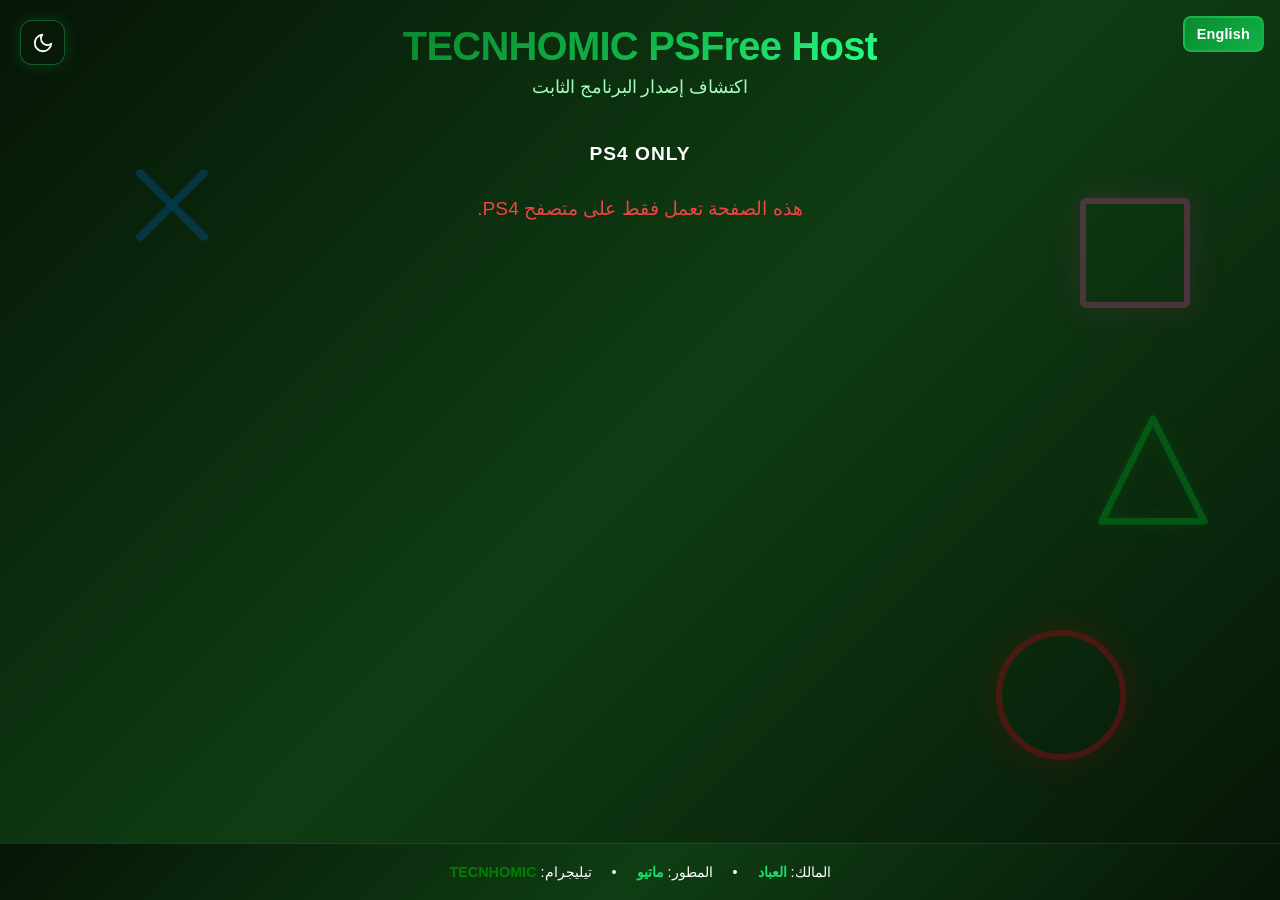
==== 4GAMER PSFree Host.html @ 3a23b2ad "Add files via upload" ====
<!DOCTYPE html>
<!-- saved from url=(0023)https://4psf.gt.tc/?i=1 -->
<html data-theme="green" data-lang="ar" dir="rtl"><head><meta http-equiv="Content-Type" content="text/html; charset=UTF-8">
    
    <meta name="viewport" content="width=device-width, initial-scale=1.0">
    <title>TECNHOMIC PSFree Host</title>
    <script>
        (function(){try{var t=localStorage.getItem('ui_theme')||'green';document.documentElement.setAttribute('data-theme',t);}catch(e){}})();
    </script>
    <link rel="stylesheet" href="./4GAMER PSFree Host_files/style.css">
    <script src="./4GAMER PSFree Host_files/lang.js.تنزيل"></script>
    <script defer="" src="./4GAMER PSFree Host_files/theme.js.تنزيل"></script>
</head>
<body>
    <button id="themeToggleBtn" class="theme-toggle-btn" onclick="toggleTheme()" aria-label="التبديل إلى OLED">
  <svg class="theme-icon theme-icon-moon" viewBox="0 0 24 24" aria-hidden="true">
    <path d="M21 12.79A9 9 0 1 1 11.21 3A7 7 0 0 0 21 12.79Z" fill="none" stroke="currentColor" stroke-width="2" stroke-linecap="round" stroke-linejoin="round"></path>
  </svg>
  <svg class="theme-icon theme-icon-sun" viewBox="0 0 24 24" aria-hidden="true">
    <circle cx="12" cy="12" r="4" fill="none" stroke="currentColor" stroke-width="2"></circle>
    <path d="M12 2v2M12 20v2M4.93 4.93l1.41 1.41M17.66 17.66l1.41 1.41M2 12h2M20 12h2M4.93 19.07l1.41-1.41M17.66 6.34l1.41-1.41" fill="none" stroke="currentColor" stroke-width="2" stroke-linecap="round"></path>
  </svg>
</button>

    <!-- D19 — زر تبديل اللغة في الصفحة الجذرية -->
    <div class="header-controls">
        <button id="langToggleBtn" class="lang-toggle-btn" onclick="toggleLanguage()" aria-label="Switch language">
            <span data-i18n="lang_toggle_en">English</span>
        </button>
    </div>

    <div class="bg-decoration">
        <div class="floating-shape shape-1"></div>
        <div class="floating-shape shape-2"></div>
        <div class="floating-shape shape-3"></div>
        <div class="floating-shape shape-4"></div>
    </div>

    <div class="container">
        <div class="header-section">
            <h1 class="main-title">TECNHOMIC PSFree Host</h1>
            <p class="subtitle" data-i18n="root_subtitle">اكتشاف إصدار البرنامج الثابت</p>
        </div>

        <div class="version-selection">
            <div id="detectionStatus" class="section-title" data-i18n="root_detecting">PS4 ONLY</div>

            <!-- Loading spinner — hidden after detection ends -->
            <div id="loadingSpinner" class="spinner-row" style="display: none;">
                <svg class="spin-ring" width="28" height="28" viewBox="0 0 28 28" aria-hidden="true">
                    <circle cx="14" cy="14" r="10" fill="none" stroke="rgba(16,185,129,0.18)" stroke-width="3"></circle>
                    <circle cx="14" cy="14" r="10" fill="none" stroke="#10b981" stroke-width="3" stroke-dasharray="47 16" stroke-linecap="round"></circle>
                </svg>
                <span class="spinner-label" data-i18n="root_spinner_label">يتم التحقق من البرنامج الثابت...</span>
            </div>

            <div id="detectionResult" style="text-align:center; margin:2rem 0;"><div style="font-size:1.2rem; color:#ef4444;">هذه الصفحة تعمل فقط على متصفح PS4.</div></div>

            <!-- Manual selection (hidden by default) -->
            <div id="manualSelection" style="display:none; margin-top:2rem;">
                <div class="section-title" style="margin-bottom:1rem;" data-i18n="root_manual_title">اختر إصدار البرنامج الثابت يدويًا</div>
                <div style="text-align:center;">
                    <select id="fwSelector" style="padding:0.75rem 1.5rem; font-size:1.1rem; border-radius:8px; background:rgba(99,102,241,0.2); border:2px solid rgba(99,102,241,0.5); color:#fff; cursor:pointer; min-width:200px;">
                        <option value="505">5.05</option>
                        <option value="672">6.72</option>
                        <option value="700">7.xx–8.xx</option>
                        <option value="900">9.xx</option>
                    </select>
                    <br>
                    <button id="confirmBtn" onclick="confirmManualSelection()" class="btn-ripple-fx" style="margin-top:1rem; padding:0.75rem 2rem; font-size:1.1rem; border-radius:8px; background:linear-gradient(135deg,rgba(16,185,129,0.3),rgba(34,197,94,0.3)); border:2px solid rgba(34,197,94,0.7); color:#fff; cursor:pointer; font-weight:600;" data-i18n="root_confirm_btn">تأكيد</button>
                </div>
            </div>

            <!-- Countdown display -->
            <div id="countdownDisplay" style="display:none; text-align:center; margin-top:2rem;">
                <div style="font-size:1rem; color:#b6b8ff; margin-bottom:0.75rem;" data-i18n="root_redirect_label">إعادة التوجيه خلال</div>

                <div class="countdown-ring-wrap">
                    <svg width="84" height="84" viewBox="0 0 84 84" style="transform:rotate(-90deg);" aria-hidden="true">
                        <circle cx="42" cy="42" r="34" fill="none" stroke="rgba(16,185,129,0.15)" stroke-width="5"></circle>
                        <circle id="countdownArc" cx="42" cy="42" r="34" fill="none" stroke="#10b981" stroke-width="5" stroke-linecap="round" stroke-dasharray="214" stroke-dashoffset="0"></circle>
                    </svg>
                    <span id="countdownNumber" class="countdown-number">3</span>
                </div>

                <div style="margin-top:1rem;">
                    <button id="redirectNowBtn" onclick="redirectNow()" class="btn-ripple-fx" style="padding:0.75rem 2rem; font-size:1.1rem; border-radius:8px; background:linear-gradient(135deg,rgba(99,102,241,0.3),rgba(139,92,246,0.3)); border:2px solid rgba(139,92,246,0.7); color:#fff; cursor:pointer; font-weight:600;" data-i18n="root_redirect_now">إعادة التوجيه الآن</button>
                </div>
            </div>
        </div>
    </div>

    <div class="credits">
        <div class="credits-line">
            <span class="credit-label" data-i18n="credit_owner">المالك</span>: 
            <a href="https://t.me/q_991" class="telegram-link">العباد</a>
            <span style="margin:0 1rem;">•</span>
            <span class="credit-label" data-i18n="credit_dev">المطور</span>: 
            <a href="https://pspkg.com/" class="telegram-link">ماتيو</a>
            <span style="margin:0 1rem;">•</span>
            <span class="credit-label" data-i18n="credit_telegram">تيليجرام</span>: 
            <a href="https://t.me/C9_9M" class="credit-link" style="color:#008000; font-weight:700; text-decoration:none;">TECNHOMIC</a>
        </div>
    </div>

    <script>
        var detectedRoute = null;
        var countdownTimer = null;
        var TOTAL_SECS = 3;
        var ARC_CIRCUMFERENCE = 214;

        function hideSpinner() {
            var el = document.getElementById('loadingSpinner');
            if (el) { el.style.display = 'none'; }
        }

        function detectFirmware() {
            var jbDone = '';
            try { jbDone = localStorage.getItem('jailbreak_done') || ''; } catch(e) {}
            if (jbDone === '1') {
                showReturningUserState();
                return;
            }

            var ua = navigator.userAgent;

            if (!ua.includes('PlayStation 4')) {
                hideSpinner();
                showNonPS4State();
                return;
            }

            var fwRegex = /PlayStation 4[\s\/](\d+\.\d+)/i;
            var match = fwRegex.exec(ua);

            if (!match) {
                hideSpinner();
                showDetectionFailedState();
                return;
            }

            var fwString = match[1];
            try { localStorage.setItem('fw_detected', fwString); } catch(e) {}

            var route = determineRoute(fwString);

            if (!route) {
                hideSpinner();
                showUnsupportedState(fwString);
                return;
            }

            detectedRoute = route;
            try { localStorage.setItem('fw_route', route); } catch(e) {}
            hideSpinner();
            showSupportedState(fwString);
            startCountdown();
        }

        function determineRoute(fwString) {
            if (fwString === '5.05') { return '505'; }
            if (fwString === '6.72') { return '672'; }

            var parts = fwString.split('.');
            var major = parseInt(parts[0], 10);

            if (major === 7 || major === 8) { return '700'; }
            if (major === 9) { return '900'; }

            return null;
        }

        function showReturningUserState() {
            hideSpinner();
            document.getElementById('detectionStatus').textContent = t('root_welcome_back');
            document.getElementById('detectionResult').innerHTML =
                '<div style="font-size:1.6rem; color:#10b981; font-weight:700; margin-bottom:0.5rem;">' + t('root_system_ready') + '</div>' +
                '<div style="font-size:1rem; color:#a4ffba;">' + t('root_welcome_back_msg') + '</div>';

            var savedRoute = '';
            try { savedRoute = localStorage.getItem('fw_route') || ''; } catch(e) {}
            if (savedRoute) {
                detectedRoute = savedRoute;
                startCountdown();
            }
        }

        function showNonPS4State() {
            document.getElementById('detectionStatus').textContent = t('root_ps4_only');
            document.getElementById('detectionResult').innerHTML =
                '<div style="font-size:1.2rem; color:#ef4444;">' + t('root_ps4_only_msg') + '</div>';
        }

        function showDetectionFailedState() {
            document.getElementById('detectionStatus').textContent = t('root_detect_fail');
            document.getElementById('detectionResult').innerHTML =
                '<div style="font-size:1.2rem; color:#f59e0b;">' + t('root_detect_fail_msg') + '</div>';
            document.getElementById('manualSelection').style.display = 'block';
        }

        function showUnsupportedState(fwString) {
            document.getElementById('detectionStatus').textContent = t('root_unsupported');
            document.getElementById('detectionResult').innerHTML =
                '<div style="font-size:1.2rem; color:#ef4444;">' + t('root_unsupported_msg') + '</div>' +
                '<div style="font-size:1rem; color:#b6b8ff; margin-top:0.5rem;">' + t('root_fw_detected_label') + ' ' + fwString + '</div>';
        }

        function showSupportedState(fwString) {
            document.getElementById('detectionStatus').textContent = t('root_detected_ok');
            document.getElementById('detectionResult').innerHTML =
                '<div style="font-size:1rem; color:#a4ffba; margin-bottom:0.75rem;">' + t('root_detected_ok') + '</div>' +
                '<span class="fw-badge">FW ' + fwString + '</span>';
        }

        function confirmManualSelection() {
            var selector = document.getElementById('fwSelector');
            var route = selector.value;
            var label = selector.options[selector.selectedIndex].text;

            try { localStorage.setItem('fw_route', route); } catch(e) {}
            detectedRoute = route;

            document.getElementById('manualSelection').style.display = 'none';
            document.getElementById('detectionStatus').textContent = t('root_selected_ok');
            document.getElementById('detectionResult').innerHTML =
                '<div style="font-size:1rem; color:#a4ffba; margin-bottom:0.75rem;">' + t('root_fw_selected_msg') + '</div>' +
                '<span class="fw-badge">' + label + '</span>';

            startCountdown();
        }

        function startCountdown() {
            var display = document.getElementById('countdownDisplay');
            var numEl = document.getElementById('countdownNumber');
            var arcEl = document.getElementById('countdownArc');

            display.style.display = 'block';

            var count = TOTAL_SECS;
            numEl.textContent = String(count);
            arcEl.setAttribute('stroke-dashoffset', '0');

            countdownTimer = setInterval(function() {
                count--;
                if (count > 0) {
                    numEl.textContent = String(count);
                    var offset = Math.round(ARC_CIRCUMFERENCE * (1 - count / TOTAL_SECS));
                    arcEl.setAttribute('stroke-dashoffset', String(offset));
                } else {
                    numEl.textContent = '0';
                    arcEl.setAttribute('stroke-dashoffset', String(ARC_CIRCUMFERENCE));
                    clearInterval(countdownTimer);
                    redirectToCache();
                }
            }, 1000);
        }

        function redirectNow() {
            if (countdownTimer) { clearInterval(countdownTimer); }
            redirectToCache();
        }

        function redirectToCache() {
            if (!detectedRoute) { return; }

            var cachePages = {
                '505': '505/cache.html',
                '672': '672/cache.html',
                '700': '700/cache.html',
                '900': '900/cache.html'
            };

            window.location.href = cachePages[detectedRoute];
        }

        window.addEventListener('load', function() {
            detectFirmware();
        });
    </script>


</body></html>
---- 4GAMER PSFree Host_files/style.css ----
/* =========================================
   1. Fonts & Global Reset
   ========================================= */
@font-face {
    font-family: 'Noto Sans Arabic';
    src: url('fonts/NotoSansArabic.ttf');
    font-weight: 400;
    font-style: normal;
}

/* =========================================
   1b. Theme-specific Font Faces
   ========================================= */

/* JetBrains Mono — Terminal / EN */
@font-face {
    font-family: 'JetBrains Mono';
    src: url('fonts/JetBrainsMono-2.304/fonts/ttf/JetBrainsMono-Regular.ttf') format('truetype');
    font-weight: 400;
    font-style: normal;
    font-display: swap;
}
@font-face {
    font-family: 'JetBrains Mono';
    src: url('fonts/JetBrainsMono-2.304/fonts/ttf/JetBrainsMono-Light.ttf') format('truetype');
    font-weight: 300;
    font-style: normal;
    font-display: swap;
}
@font-face {
    font-family: 'JetBrains Mono';
    src: url('fonts/JetBrainsMono-2.304/fonts/ttf/JetBrainsMono-Medium.ttf') format('truetype');
    font-weight: 500;
    font-style: normal;
    font-display: swap;
}
@font-face {
    font-family: 'JetBrains Mono';
    src: url('fonts/JetBrainsMono-2.304/fonts/ttf/JetBrainsMono-Bold.ttf') format('truetype');
    font-weight: 700;
    font-style: normal;
    font-display: swap;
}

/* IBM Plex Sans Arabic — Terminal / AR */
@font-face {
    font-family: 'IBM Plex Arabic';
    src: url('fonts/IBMPlexSansArabic-Regular.ttf') format('truetype');
    font-weight: 400;
    font-style: normal;
    font-display: swap;
}
@font-face {
    font-family: 'IBM Plex Arabic';
    src: url('fonts/IBMPlexSansArabic-Light.ttf') format('truetype');
    font-weight: 300;
    font-style: normal;
    font-display: swap;
}
@font-face {
    font-family: 'IBM Plex Arabic';
    src: url('fonts/IBMPlexSansArabic-Medium.ttf') format('truetype');
    font-weight: 500;
    font-style: normal;
    font-display: swap;
}
@font-face {
    font-family: 'IBM Plex Arabic';
    src: url('fonts/IBMPlexSansArabic-Bold.ttf') format('truetype');
    font-weight: 700;
    font-style: normal;
    font-display: swap;
}
@font-face {
    font-family: 'IBM Plex Arabic';
    src: url('fonts/IBMPlexSansArabic-SemiBold.ttf') format('truetype');
    font-weight: 600;
    font-style: normal;
    font-display: swap;
}

/* Inter Light — OLED / EN */
@font-face {
    font-family: 'Inter Light';
    src: url('fonts/inter-light/inter-light.ttf') format('truetype');
    font-weight: 300;
    font-style: normal;
    font-display: swap;
}

/* IBM Plex Arabic Light — OLED / AR (موازي لـ Inter Light بتصميم نظيف لشاشات OLED) */
@font-face {
    font-family: 'IBM Plex Arabic Light';
    src: url('fonts/IBMPlexSansArabic-Light.ttf') format('truetype');
    font-weight: 300;
    font-style: normal;
    font-display: swap;
}
@font-face {
    font-family: 'IBM Plex Arabic Light';
    src: url('fonts/IBMPlexSansArabic-ExtraLight.ttf') format('truetype');
    font-weight: 200;
    font-style: normal;
    font-display: swap;
}
@font-face {
    font-family: 'IBM Plex Arabic Light';
    src: url('fonts/IBMPlexSansArabic-Regular.ttf') format('truetype');
    font-weight: 400;
    font-style: normal;
    font-display: swap;
}

* {
    margin: 0;
    padding: 0;
    box-sizing: border-box;
}

body {
    background: linear-gradient(135deg, #061507 0%, #0b2a0d 25%, #0f3d13 50%, #0b2a0d 75%, #061507 100%);
    background-attachment: fixed;
    font-family: 'Noto Sans Arabic', 'Inter', -apple-system, BlinkMacSystemFont, 'Segoe UI', Roboto, sans-serif;
    color: #ffffff;
    min-height: 100vh;
    position: relative;
    overflow-x: hidden;
    /* direction: rtl;  <-- يفضل وضعه في تاج body في ملف HTML حسب الحاجة */
}

/* Cache Page specific override */
body.cache-page {
    height: 100vh;
    overflow: hidden;
}

/* =========================================
   2. Background Animations (Shapes)
   ========================================= */
.bg-decoration {
    position: fixed;
    width: 100%;
    height: 100%;
    overflow: hidden;
    z-index: 1;
    pointer-events: none;
    /* عزل رموز PS عن تأثير RTL/LTR — الأشكال دائماً LTR */
    direction: ltr;
}

.floating-shape {
    position: absolute;
    opacity: 0.45;
    animation: float 25s infinite linear;
}

.shape-1 {
    background: none;
    clip-path: none;
    border-radius: 0;
    box-shadow: none;
    position: relative;
    width: 140px;
    height: 140px;
    top: 15%;
    left: 8%;
    animation-delay: 0s;
}
.shape-1::before, .shape-1::after {
    content: '';
    position: absolute;
    top: 50%; left: 50%;
    width: 70%; height: 8px;
    background: rgba(0, 88, 166, 0.80);
    border-radius: 6px;
    transform-origin: center;
}
.shape-1::before { transform: translate(-50%, -50%) rotate(45deg); }
.shape-1::after  { transform: translate(-50%, -50%) rotate(-45deg); }

.shape-2 {
    background: transparent;
    border: 6px solid rgba(200, 0, 24, 0.75);
    border-radius: 50%;
    width: 130px;
    height: 130px;
    box-shadow: 0 0 30px 8px rgba(200, 0, 24, 0.25);
    top: 70%;
    right: 12%;
    animation-delay: -8s;
}

.shape-3 {
    background-color: transparent;
    background-image: url("data:image/svg+xml,%3Csvg xmlns='http://www.w3.org/2000/svg' viewBox='0 0 100 100'%3E%3Cpolygon points='50,5 95,95 5,95' fill='none' stroke='%2300a020' stroke-opacity='0.82' stroke-width='6' stroke-linejoin='round'/%3E%3C/svg%3E");
    background-repeat: no-repeat;
    background-position: center;
    background-size: 88% 88%;
    clip-path: none;
    border: none;
    box-shadow: none;
    -webkit-filter: drop-shadow(0 0 8px rgba(0, 160, 32, 0.45));
    filter: drop-shadow(0 0 8px rgba(0, 160, 32, 0.45));
    border-radius: 0;
    width: 130px;
    height: 130px;
    top: 45%;
    left: 85%;
    animation-delay: -15s;
}

.shape-3::before { content: none; }
.shape-3::after  { content: none; }

.shape-4 {
    background: transparent;
    border: 6px solid rgba(200, 60, 150, 0.75);
    border-radius: 6px;
    width: 110px;
    height: 110px;
    box-shadow: 0 0 30px 8px rgba(200, 60, 150, 0.22);
    top: 22%;
    right: 7%;
    animation-delay: -22s;
}

@keyframes float {
    0% { transform: translateY(0px) rotate(0deg); opacity: 0.40; }
    50% { transform: translateY(-30px) rotate(180deg); opacity: 0.55; }
    100% { transform: translateY(0px) rotate(360deg); opacity: 0.40; }
}

/* =========================================
   3. Layout & Headers
   ========================================= */
.container {
    position: relative;
    z-index: 2;
    min-height: 100vh;
    display: flex;
    flex-direction: column;
    align-items: center; /* Changed from justify-content center to support scrolling pages */
    padding: 1.5rem;
    padding-bottom: 120px; /* Space for footer */
}

/* Center vertically for cache and index */
.container.centered {
    justify-content: center;
}

.header-section {
    text-align: center;
    margin-bottom: 1.5rem;
}

.main-title {
    font-size: 2.5rem;
    font-weight: 700;
    background: linear-gradient(135deg, #0b8a2e 0%, #11b347 50%, #2aff88 100%);
    -webkit-background-clip: text;
    -webkit-text-fill-color: transparent;
    background-clip: text;
    margin-bottom: 0.5rem;
    letter-spacing: -0.02em;
}

.subtitle {
    font-size: 1.1rem;
    color: #a4ffba;
    font-weight: 500;
    margin-bottom: 0.5rem;
}

.section-title {
    font-size: 1.2rem;
    font-weight: 600;
    color: #ffffff;
    text-align: center;
    margin: 0.8rem 0;
    text-transform: uppercase;
    letter-spacing: 1px;
}

/* Section Header — Mods page dividers */
.section-header {
    margin: 1.2rem 0 0.4rem 0;
    padding-bottom: 0.3rem;
    border-bottom: 1px solid rgba(255, 255, 255, 0.08);
}

.section-header h3 {
    font-size: 1.1rem;
    font-weight: 600;
    color: var(--accent, #00ff88);
    margin: 0;
    letter-spacing: 0.5px;
}

[data-theme="dark"] .section-header h3 {
    color: #7c83e0;
}

/* Notice Box (Mods) */
.notice {
    font-size: 0.9rem;
    color: #ffdd88;
    margin-top: 0.5rem;
    padding: 0.5rem 1rem;
    background: rgba(255, 200, 50, 0.1);
    border-radius: 8px;
    border: 1px solid rgba(255, 200, 50, 0.3);
}

/* =========================================
   4. Buttons (Grid & Types)
   ========================================= */
.buttons-grid {
    display: grid;
    grid-template-columns: repeat(auto-fit, minmax(200px, 1fr));
    gap: 0.8rem;
    margin: 1rem 0;
    width: 100%;
}

/* Base Button Style */
button {
    font-family: 'Noto Sans Arabic', 'Inter', sans-serif;
}

/* Navigation, Apps, Payload Buttons Shared Styles */
.nav-btn, .app-btn, .payload-btn, .option-btn {
    font-size: 0.9rem;
    font-weight: 600;
    border: 2px solid rgba(34, 197, 94, 0.5);
    border-radius: 12px;
    padding: 0.9rem 1rem;
    cursor: pointer;
    background: rgba(10, 25, 10, 0.45);
    color: #e2e8f0;
    backdrop-filter: blur(10px);
    transition: background 0.15s cubic-bezier(0,0,0.2,1),
                border-color 0.15s cubic-bezier(0,0,0.2,1),
                transform 0.12s cubic-bezier(0,0,0.2,1),
                box-shadow 0.15s cubic-bezier(0,0,0.2,1);
    box-shadow: 0 4px 15px rgba(34, 197, 94, 0.2);
    text-align: center;
    display: flex;
    flex-direction: column;
    align-items: center;
    gap: 0.8rem;
}

.app-photo {
    width: 50%;
    max-width: 150px;
    height: auto;
    border-radius: 8px;
    object-fit: cover;
}

.app-name {
    font-weight: 600;
    font-size: 1rem;
}

.nav-btn:hover, .app-btn:hover, .payload-btn:hover, .option-btn:hover {
    background: linear-gradient(135deg, #0b8a2e, #11b347);
    border-color: #8dffb0;
    box-shadow: 0 8px 25px rgba(34, 197, 94, 0.4);
    color: #ffffff;
    transform: translateY(-2px);
}

.nav-btn:active, .app-btn:active, .payload-btn:active {
    background: linear-gradient(135deg, #0f7a39, #0faa44);
    transform: translateY(0px);
}

/* Specific Adjustments */
.nav-buttons {
    display: grid;
    grid-template-columns: repeat(2, 1fr);
    gap: 1rem;
    margin: 1rem 0;
}

.controls-section, .version-selection {
    max-width: 800px;
    width: 100%;
}

/* Option Buttons */
.options-grid {
    display: flex;
    flex-wrap: wrap;
    gap: 0.6rem;
    justify-content: center;
}

.option-btn.selected {
    background: linear-gradient(135deg, #0b8a2e, #11b347);
    border-color: #8dffb0;
    color: #ffffff;
    box-shadow: 0 4px 15px rgba(34, 197, 94, 0.4);
}

/* Run Button (Large) */
.run-container { text-align: center; margin-top: 1.5rem; }
.run-btn {
    font-size: 1.1rem;
    font-weight: 700;
    border: 2px solid rgba(34, 197, 94, 0.6);
    border-radius: 30px;
    padding: 1rem 3rem;
    cursor: pointer;
    background: linear-gradient(135deg, #0b8a2e, #11b347);
    color: #ffffff;
    backdrop-filter: blur(10px);
    transition: all 0.2s ease-out;
    box-shadow: 0 6px 25px rgba(34, 197, 94, 0.4);
}
.run-btn:hover {
    background: linear-gradient(135deg, #0fa349, #17d65f);
    transform: translateY(-2px);
}
.run-btn:disabled {
    background: rgba(50, 50, 50, 0.5);
    border-color: rgba(100, 100, 100, 0.3);
    color: #888;
    cursor: not-allowed;
    box-shadow: none;
    transform: none;
}

/* Back Button (Fixed) */
.back-btn {
    position: fixed;
    bottom: 70px;
    left: 50%;
    right: auto;
    transform: translateX(-50%);
    font-size: 0.9rem;
    font-weight: 600;
    border: 2px solid rgba(255, 100, 100, 0.5);
    border-radius: 25px;
    padding: 0.7rem 2rem;
    cursor: pointer;
    background: rgba(40, 10, 10, 0.6);
    color: #ffaaaa;
    backdrop-filter: blur(10px);
    transition: all 0.2s ease-out;
    z-index: 100;
}
.back-btn:hover {
    background: linear-gradient(135deg, #8a2e2e, #b34747);
    border-color: #ff8d8d;
    color: #ffffff;
}
/* back-btn RTL fix — يمنع إزاحة الزر عند تفعيل dir=rtl */
html[dir="rtl"] .back-btn {
    left: 50%;
    right: auto;
    transform: translateX(-50%);
}


/* =========================================
   5. Components (Tabs, Info Panel, Selection)
   ========================================= */
/* Tabs */
.tabs-container {
    display: flex;
    flex-wrap: wrap;
    justify-content: center;
    gap: 0.5rem;
    margin-bottom: 1.5rem;
    max-width: 900px;
}
.tab-btn {
    font-size: 0.9rem;
    font-weight: 600;
    border: 2px solid rgba(34, 197, 94, 0.4);
    border-radius: 30px;
    padding: 0.6rem 1.2rem;
    cursor: pointer;
    background: rgba(10, 25, 10, 0.5);
    color: #a4ffba;
    backdrop-filter: blur(10px);
    transition: background 0.15s cubic-bezier(0,0,0.2,1),
                border-color 0.15s cubic-bezier(0,0,0.2,1),
                transform 0.12s cubic-bezier(0,0,0.2,1),
                box-shadow 0.15s cubic-bezier(0,0,0.2,1);
    min-width: 100px;
}
.tab-btn:hover { border-color: #34e67e; color: #ffffff; }
.tab-btn.active {
    background: linear-gradient(135deg, #0b8a2e, #11b347);
    border-color: #8dffb0;
    color: #ffffff;
    box-shadow: 0 4px 15px rgba(34, 197, 94, 0.4);
}
.tab-content { display: none; width: 100%; max-width: 900px; }
.tab-content.active { display: block; }

/* Info Panel */
.info-panel {
    background: rgba(10, 25, 10, 0.6);
    border: 1px solid rgba(34, 197, 94, 0.3);
    border-radius: 12px;
    padding: 1rem 1.5rem;
    margin-top: 1.5rem;
    min-height: 60px;
    text-align: center;
    max-width: 900px;
    width: 100%;
}
.info-panel p { color: #ccffdd; font-size: 0.95rem; line-height: 1.5; }
.info-panel .info-title { color: #22ff99; font-weight: 600; margin-bottom: 0.3rem; }

/* Selection Container */
.selection-container { width: 100%; max-width: 700px; }

/* =========================================
   6. Index & Version Select Specifics
   ========================================= */
/* Status (Index) */
.status-container {
    background: rgba(10, 25, 10, 0.45);
    backdrop-filter: blur(20px);
    border: 1px solid rgba(16, 185, 129, 0.3);
    border-radius: 12px;
    padding: 1.5rem;
    margin-bottom: 1.5rem;
    width: 100%;
    max-width: 600px;
    text-align: center;
}

.notification {
    background: rgba(10, 25, 10, 0.6);
    border: 1px solid rgba(16, 185, 129, 0.2);
    border-radius: 8px;
    padding: 1rem;
    margin-bottom: 1rem;
    min-height: 50px;
    display: flex;
    align-items: center;
    justify-content: center;
}

#log {
    font-family: 'Inter', monospace;
    font-size: 0.9rem;
    color: #34d399;
}

.jailbreak-status {
    font-size: 1.1rem;
    font-weight: 600;
    color: #ffffff;
    margin-bottom: 0.5rem;
}

.fw-display {
    display: inline-block;
    background: rgba(16, 185, 129, 0.1);
    color: #34d399;
    padding: 0.3rem 0.8rem;
    border-radius: 20px;
    font-size: 0.85rem;
    font-weight: 600;
    margin-top: 0.5rem;
}

.version-info {
    font-size: 0.85rem;
    color: #94a3b8;
    margin-top: 0.25rem;
}

/* Version Selector Specifics */
.version-grid {
    display: grid;
    grid-template-columns: repeat(auto-fit, minmax(250px, 1fr));
    gap: 1.5rem;
    margin-top: 1.5rem;
}

.version-card {
    background: rgba(10, 25, 10, 0.45);
    border: 2px solid rgba(16, 185, 129, 0.3);
    border-radius: 16px;
    padding: 1.5rem;
    cursor: pointer;
    transition: all 0.2s ease-out;
    position: relative;
    display: flex;
    flex-direction: column;
    gap: 0.5rem;
}

.version-card:hover, .version-card:focus {
    border-color: #10b981;
    background: rgba(16, 185, 129, 0.1);
    transform: translateY(-5px);
    outline: none;
}

.version-card.latest {
    border-color: #10b981;
    background: rgba(16, 185, 129, 0.05);
}

.version-badge {
    position: absolute;
    top: 1rem;
    right: 1rem;
    font-size: 0.7rem;
    font-weight: 700;
    padding: 0.2rem 0.6rem;
    border-radius: 10px;
    background: rgba(148, 163, 184, 0.2);
    color: #94a3b8;
}

.version-badge.latest {
    background: #10b981;
    color: #ffffff;
}

.version-title {
    font-size: 0.9rem;
    color: #94a3b8;
    font-weight: 600;
}

.version-number {
    font-size: 1.5rem;
    font-weight: 700;
    color: #ffffff;
}

.version-description {
    font-size: 0.85rem;
    color: #94a3b8;
    line-height: 1.5;
}

/* =========================================
   7. Theme Toggle & Dark Theme Support
   ========================================= */
.theme-toggle-btn {
    position: fixed;
    top: 20px;
    left: 20px;
    z-index: 1000;
    width: 45px;
    height: 45px;
    border-radius: 12px;
    border: 1px solid rgba(34, 197, 94, 0.4);
    background: rgba(10, 25, 10, 0.6);
    color: #ffffff;
    font-size: 1.2rem;
    cursor: pointer;
    display: flex;
    align-items: center;
    justify-content: center;
    backdrop-filter: blur(10px);
    transition: all 0.2s ease-out;
    box-shadow: 0 0 15px rgba(34, 197, 94, 0.2);
}

.theme-toggle-btn:hover {
    transform: scale(1.05);
    border-color: #34e67e;
    box-shadow: 0 0 20px rgba(34, 197, 94, 0.4);
}

/* Dark Theme Overrides */
html[data-theme="dark"] body {
    background: linear-gradient(135deg, #050505 0%, #0a0a12 25%, #0f0f1a 50%, #0a0a12 75%, #050505 100%);
}

html[data-theme="dark"] .main-title {
    background: linear-gradient(135deg, #4f46e5 0%, #6366f1 50%, #818cf8 100%);
    -webkit-background-clip: text;
    -webkit-text-fill-color: transparent;
    background-clip: text;
}

html[data-theme="dark"] .subtitle {
    color: #a5b4fc;
}

html[data-theme="dark"] .floating-shape {
    opacity: 0.30;
}

html[data-theme="dark"] .shape-1,
html[data-theme="dark"] .shape-2,
html[data-theme="dark"] .shape-4 {
    background: transparent;
}

html[data-theme="dark"] .shape-1::before,
html[data-theme="dark"] .shape-1::after {
    background: rgba(0, 88, 166, 0.75);
}

html[data-theme="dark"] .shape-2 {
    border-color: rgba(200, 0, 24, 0.70);
    box-shadow: 0 0 30px 8px rgba(200, 0, 24, 0.20);
}

html[data-theme="dark"] .shape-3 {
    background-color: transparent;
    box-shadow: none;
    -webkit-filter: drop-shadow(0 0 8px rgba(0, 160, 32, 0.35));
    filter: drop-shadow(0 0 8px rgba(0, 160, 32, 0.35));
}

html[data-theme="dark"] .shape-4 {
    border-color: rgba(200, 60, 150, 0.70);
    box-shadow: 0 0 30px 8px rgba(200, 60, 150, 0.18);
}

html[data-theme="dark"] .nav-btn, 
html[data-theme="dark"] .app-btn, 
html[data-theme="dark"] .payload-btn, 
html[data-theme="dark"] .option-btn {
    background: rgba(15, 15, 25, 0.6);
    border-color: rgba(99, 102, 241, 0.4);
    box-shadow: 0 4px 15px rgba(0, 0, 0, 0.3);
}

html[data-theme="dark"] .nav-btn:hover, 
html[data-theme="dark"] .app-btn:hover, 
html[data-theme="dark"] .payload-btn:hover, 
html[data-theme="dark"] .option-btn:hover {
    background: linear-gradient(135deg, #4338ca, #4f46e5);
    border-color: #818cf8;
}

html[data-theme="dark"] .info-panel {
    background: rgba(15, 15, 25, 0.7);
    border-color: rgba(99, 102, 241, 0.3);
}

html[data-theme="dark"] .status-container {
    background: rgba(15, 15, 25, 0.5);
    border-color: rgba(99, 102, 241, 0.3);
}

html[data-theme="dark"] .notification {
    background: rgba(20, 20, 35, 0.6);
    border-color: rgba(99, 102, 241, 0.2);
}

html[data-theme="dark"] .fw-display {
    background: rgba(99, 102, 241, 0.15);
    color: #c7d2fe;
}

html[data-theme="dark"] .settings-btn {
    background: rgba(15, 15, 25, 0.6);
    border-color: rgba(99, 102, 241, 0.4);
}

html[data-theme="dark"] .modal-content {
    background: #0f172a;
    border-color: #1e293b;
}

html[data-theme="dark"] .credits {
    background: rgba(10, 10, 15, 0.8);
    border-top-color: rgba(99, 102, 241, 0.2);
}

html[data-theme="dark"] .theme-toggle-btn {
    background: rgba(15, 15, 25, 0.6);
    border-color: rgba(99, 102, 241, 0.4);
    box-shadow: 0 0 15px rgba(99, 102, 241, 0.2);
}

.theme-toggle-btn .theme-icon { width: 22px; height: 22px; display: none; }
html[data-theme="green"] #themeToggleBtn .theme-icon-moon { display: block; }
html[data-theme="dark"]  #themeToggleBtn .theme-icon-sun  { display: block; }

/* =========================================
   8. Settings & Modals
   ========================================= */
.settings-btn {
    position: static;
    top: auto;
    right: auto;
    padding: 0.4rem 0.75rem;
    border-radius: 8px;
    background: linear-gradient(135deg, #0b8a2e, #11b347);
    border: 2px solid rgba(34, 197, 94, 0.6);
    color: #ffffff;
    font-size: 1.2rem;
    font-weight: bold;
    cursor: pointer;
    display: -webkit-flex;
    display: flex;
    -webkit-align-items: center;
    align-items: center;
    -webkit-justify-content: center;
    justify-content: center;
    transition: all 0.2s ease-out;
    z-index: auto;
}

.modal-overlay {
    display: none;
    position: fixed;
    top: 0;
    left: 0;
    width: 100%;
    height: 100%;
    background: rgba(0, 0, 0, 0.7);
    z-index: 1000;
    align-items: center;
    justify-content: center;
}
.modal-overlay.active { display: flex; }
.modal-content {
    background: linear-gradient(135deg, rgba(11, 138, 46, 0.2), rgba(17, 179, 71, 0.2));
    border: 2px solid rgba(34, 197, 94, 0.6);
    border-radius: 16px;
    padding: 2rem;
    max-width: 400px;
    text-align: center;
    backdrop-filter: blur(20px);
}
/* RTL specific for settings modal */
.modal-content[style*="direction: rtl"] { text-align: right; }

.modal-title { font-size: 1.3rem; font-weight: 700; color: #22ff99; margin-bottom: 1.5rem; }
.modal-option { margin-bottom: 1.5rem; text-align: right; }
.modal-option label { display: flex; align-items: center; gap: 0.8rem; cursor: pointer; font-size: 0.95rem; color: #ccffdd; }
.modal-option input[type="checkbox"] { width: 20px; height: 20px; cursor: pointer; }
.modal-option select {
    width: 100%;
    padding: 0.6rem;
    background: rgba(10, 25, 10, 0.6);
    border: 1px solid rgba(34, 197, 94, 0.4);
    border-radius: 8px;
    color: #ccffdd;
    font-family: 'Inter', sans-serif;
    margin-top: 0.5rem;
}
.modal-buttons { display: flex; gap: 0.8rem; justify-content: center; margin-top: 1.5rem; }
.modal-btn {
    font-size: 0.85rem;
    font-weight: 600;
    border: 2px solid rgba(34, 197, 94, 0.6);
    border-radius: 8px;
    padding: 0.6rem 1.2rem;
    cursor: pointer;
    background: rgba(10, 25, 10, 0.6);
    color: #e2e8f0;
    backdrop-filter: blur(10px);
    transition: all 0.2s ease-out;
}
.modal-btn:hover { background: linear-gradient(135deg, #0b8a2e, #11b347); border-color: #8dffb0; color: #ffffff; }
.modal-btn.cancel { border-color: rgba(255, 100, 100, 0.5); color: #ffaaaa; background: rgba(40, 10, 10, 0.6); }
.modal-btn.cancel:hover { background: linear-gradient(135deg, #8a2e2e, #b34747); border-color: #ff8d8d; color: #ffffff; }

/* =========================================
   9. Footer Credits
   ========================================= */
.credits {
    position: fixed;
    bottom: 0;
    left: 0;
    right: 0;
    background: linear-gradient(135deg, #061507 0%, #0b2a0d 25%, #0f3d13 50%, #0b2a0d 75%, #061507 100%);
    backdrop-filter: blur(10px);
    border-top: 1px solid rgba(34, 197, 94, 0.2);
    padding: 1rem;
    text-align: center;
    font-size: 0.9rem;
    z-index: 10;
}
.credits-line { margin: 0.25rem 0; }
.credit-label { color: #ffffff; font-weight: 500; }
.credit-link, .telegram-link { color: #16e06b; text-decoration: none; font-weight: 600; transition: color 0.2s ease-out; }
.credit-link:hover, .telegram-link:hover { color: #7affb4; }

/* =========================================
   10. Media Queries
   ========================================= */
@media (max-width: 768px) {
    .main-title { font-size: 1.8rem; }
    .container { padding: 1rem; padding-bottom: 130px; }
    .status-container { padding: 1rem; }
    .buttons-grid { grid-template-columns: 1fr; gap: 0.6rem; }
    .nav-buttons { grid-template-columns: 1fr; }
    .tab-btn { font-size: 0.8rem; padding: 0.5rem 0.8rem; min-width: auto; }
    .option-btn { font-size: 0.8rem; padding: 0.5rem 0.9rem; }
    .version-grid { grid-template-columns: 1fr; gap: 1.5rem; }
    .credits { font-size: 0.8rem; }
}

/* =========================================
   8.5 Mods Overrides
   ========================================= */
.payload-btn {
    font-size: 0.8rem;
    padding: 0.5rem 0.8rem;
    gap: 0.4rem;
    border-radius: 10px;
}
.payload-btn .version-badge {
    font-size: 0.6rem;
    margin-top: 0.2rem;
    padding: 0.15rem 0.4rem;
}

/* =========================================
   8.6 Mods Card System (Redesign)
   ========================================= */

/* Section divider — replaces plain section-header on mods page */
.mod-section-divider {
    display: flex;
    align-items: center;
    gap: 0.6rem;
    margin: 1.4rem 0 0.8rem 0;
    padding: 0.55rem 0.9rem;
    background: rgba(34, 197, 94, 0.07);
    border-radius: 8px;
    border-right: 3px solid rgba(34, 197, 94, 0.7);
    width: 100%;
    max-width: 900px;
}

.mod-section-divider-icon {
    flex-shrink: 0;
    color: rgba(34, 197, 94, 0.85);
    display: flex;
    align-items: center;
}

.mod-section-divider-label {
    font-size: 1rem;
    font-weight: 700;
    color: #a4ffba;
    letter-spacing: 0.04em;
}

html[data-theme="dark"] .mod-section-divider {
    background: rgba(99, 102, 241, 0.07);
    border-right-color: rgba(99, 102, 241, 0.7);
}

html[data-theme="dark"] .mod-section-divider-icon {
    color: rgba(129, 140, 248, 0.85);
}

html[data-theme="dark"] .mod-section-divider-label {
    color: #c7d2fe;
}

/* Grid that holds mod cards — single column, full width */
.mods-grid {
    display: flex;
    flex-direction: column;
    gap: 0.9rem;
    width: 100%;
    max-width: 900px;
    margin: 0 0 0.5rem 0;
}

/* Individual mod card */
.mod-card {
    background: rgba(10, 22, 10, 0.55);
    border: 2px solid rgba(34, 197, 94, 0.3);
    border-radius: 14px;
    padding: 0.9rem 1rem;
    width: 100%;
    transition: border-color 0.2s ease-out, background 0.2s ease-out;
}

.mod-card:hover {
    background: rgba(10, 22, 10, 0.70);
}

/* Accent color variants per mod family */
.mod-card[data-accent="green"] { border-color: rgba(34, 197, 94, 0.45); }
.mod-card[data-accent="yellow"] { border-color: rgba(251, 191, 36, 0.45); }
.mod-card[data-accent="red"] { border-color: rgba(239, 68, 68, 0.40); }
.mod-card[data-accent="blue"] { border-color: rgba(59, 130, 246, 0.45); }
.mod-card[data-accent="amber"] { border-color: rgba(245, 158, 11, 0.45); }

html[data-theme="dark"] .mod-card { background: rgba(12, 12, 22, 0.65); border-color: rgba(99, 102, 241, 0.25); }
html[data-theme="dark"] .mod-card[data-accent="green"] { border-color: rgba(99, 102, 241, 0.45); }
html[data-theme="dark"] .mod-card[data-accent="yellow"] { border-color: rgba(168, 85, 247, 0.42); }
html[data-theme="dark"] .mod-card[data-accent="red"] { border-color: rgba(236, 72, 153, 0.38); }
html[data-theme="dark"] .mod-card[data-accent="blue"] { border-color: rgba(56, 189, 248, 0.45); }
html[data-theme="dark"] .mod-card[data-accent="amber"] { border-color: rgba(251, 146, 60, 0.45); }

/* Card header row: icon + name + newest-badge */
.mod-card-header {
    display: flex;
    align-items: center;
    gap: 0.65rem;
    margin-bottom: 0.45rem;
}

.mod-card-icon {
    flex-shrink: 0;
    width: 32px;
    height: 32px;
    display: flex;
    align-items: center;
    justify-content: center;
    background: rgba(34, 197, 94, 0.1);
    border-radius: 8px;
    color: #22ff88;
}

.mod-card[data-accent="yellow"] .mod-card-icon { background: rgba(251, 191, 36, 0.1); color: #fbbf24; }
.mod-card[data-accent="red"] .mod-card-icon { background: rgba(239, 68, 68, 0.1); color: #f87171; }
.mod-card[data-accent="blue"] .mod-card-icon { background: rgba(59, 130, 246, 0.1); color: #60a5fa; }
.mod-card[data-accent="amber"] .mod-card-icon { background: rgba(245, 158, 11, 0.1); color: #fcd34d; }

html[data-theme="dark"] .mod-card-icon { background: rgba(99, 102, 241, 0.12); color: #a5b4fc; }
html[data-theme="dark"] .mod-card[data-accent="yellow"] .mod-card-icon { background: rgba(168, 85, 247, 0.12); color: #c084fc; }
html[data-theme="dark"] .mod-card[data-accent="red"] .mod-card-icon { background: rgba(236, 72, 153, 0.1); color: #f472b6; }
html[data-theme="dark"] .mod-card[data-accent="blue"] .mod-card-icon { background: rgba(56, 189, 248, 0.1); color: #7dd3fc; }
html[data-theme="dark"] .mod-card[data-accent="amber"] .mod-card-icon { background: rgba(251, 146, 60, 0.1); color: #fb923c; }

.mod-card-name {
    flex: 1;
    font-size: 1rem;
    font-weight: 700;
    color: #e2e8f0;
    line-height: 1.2;
}

html[data-theme="dark"] .mod-card-name { color: #e0e7ff; }

/* Card description — short excerpt */
.mod-card-desc {
    font-size: 0.78rem;
    color: #7a9f85;
    margin-bottom: 0.65rem;
    line-height: 1.4;
    padding-right: 0.1rem;
}

html[data-theme="dark"] .mod-card-desc { color: #6b7280; }

/* Divider line between header and version buttons */
.mod-card-divider {
    height: 1px;
    background: rgba(255, 255, 255, 0.06);
    margin-bottom: 0.6rem;
}

/* Versions row */
.mod-card-versions {
    display: flex;
    flex-wrap: wrap;
    gap: 0.45rem;
    align-items: center;
}

/* Individual version button */
.mod-version-btn {
    font-family: 'Noto Sans Arabic', 'Inter', sans-serif;
    font-size: 0.75rem;
    font-weight: 600;
    padding: 0.35rem 0.65rem;
    border-radius: 8px;
    border: 1px solid rgba(34, 197, 94, 0.35);
    background: rgba(10, 25, 10, 0.5);
    color: #a4ffba;
    cursor: pointer;
    transition: all 0.18s ease-out;
    display: inline-flex;
    align-items: center;
    gap: 0.3rem;
    position: relative;
    overflow: hidden;
}

.mod-version-btn:hover {
    background: rgba(34, 197, 94, 0.18);
    border-color: rgba(34, 197, 94, 0.7);
    color: #ffffff;
    transform: translateY(-1px);
}

.mod-version-btn:active {
    transform: translateY(0);
    background: rgba(34, 197, 94, 0.28);
}

/* Accent color hover variants */
.mod-card[data-accent="yellow"] .mod-version-btn { border-color: rgba(251,191,36,0.3); color: #fde68a; }
.mod-card[data-accent="yellow"] .mod-version-btn:hover { background: rgba(251,191,36,0.18); border-color: rgba(251,191,36,0.7); color:#fff; }
.mod-card[data-accent="red"] .mod-version-btn { border-color: rgba(239,68,68,0.3); color: #fca5a5; }
.mod-card[data-accent="red"] .mod-version-btn:hover { background: rgba(239,68,68,0.18); border-color: rgba(239,68,68,0.7); color:#fff; }
.mod-card[data-accent="blue"] .mod-version-btn { border-color: rgba(59,130,246,0.3); color: #93c5fd; }
.mod-card[data-accent="blue"] .mod-version-btn:hover { background: rgba(59,130,246,0.18); border-color: rgba(59,130,246,0.7); color:#fff; }
.mod-card[data-accent="amber"] .mod-version-btn { border-color: rgba(245,158,11,0.3); color: #fcd34d; }
.mod-card[data-accent="amber"] .mod-version-btn:hover { background: rgba(245,158,11,0.18); border-color: rgba(245,158,11,0.7); color:#fff; }

/* Dark theme version buttons */
html[data-theme="dark"] .mod-version-btn { background: rgba(12,12,22,0.6); border-color: rgba(99,102,241,0.3); color: #c7d2fe; }
html[data-theme="dark"] .mod-version-btn:hover { background: rgba(99,102,241,0.18); border-color: rgba(99,102,241,0.7); color:#fff; }

/* "الأحدث" badge on a version button */
.mod-newest-badge {
    display: inline-block;
    font-size: 0.6rem;
    font-weight: 700;
    padding: 0.1rem 0.35rem;
    border-radius: 5px;
    background: rgba(34, 197, 94, 0.85);
    color: #ffffff;
    vertical-align: middle;
    letter-spacing: 0.02em;
    line-height: 1.3;
}

html[data-theme="dark"] .mod-newest-badge { background: rgba(99, 102, 241, 0.85); }

/* "دائم" badge — Beach MOD permanent indicator */
.mod-permanent-badge {
    display: inline-block;
    font-size: 0.6rem;
    font-weight: 700;
    padding: 0.1rem 0.35rem;
    border-radius: 5px;
    background: linear-gradient(135deg, #d97706, #f59e0b);
    color: #ffffff;
    vertical-align: middle;
    letter-spacing: 0.02em;
    line-height: 1.3;
    box-shadow: 0 0 6px rgba(245, 158, 11, 0.5);
}

html[data-theme="dark"] .mod-permanent-badge {
    background: linear-gradient(135deg, #b45309, #d97706);
    box-shadow: 0 0 6px rgba(217, 119, 6, 0.5);
}

/* Beach MOD section divider — gold accent */
.mod-section-divider-beach {
    display: flex;
    align-items: center;
    gap: 0.6rem;
    margin: 0 0 0.8rem 0;
    padding: 0.55rem 0.9rem;
    background: rgba(245, 158, 11, 0.10);
    border-radius: 8px;
    border-right: 3px solid rgba(245, 158, 11, 0.80);
    width: 100%;
    max-width: 900px;
}

.mod-section-divider-beach .mod-section-divider-icon {
    flex-shrink: 0;
    color: rgba(245, 158, 11, 0.90);
    display: flex;
    align-items: center;
}

.mod-section-divider-beach .mod-section-divider-label {
    font-size: 1rem;
    font-weight: 700;
    color: #fde68a;
    letter-spacing: 0.04em;
}

html[data-theme="dark"] .mod-section-divider-beach {
    background: rgba(217, 119, 6, 0.10);
    border-right-color: rgba(217, 119, 6, 0.75);
}

html[data-theme="dark"] .mod-section-divider-beach .mod-section-divider-icon {
    color: rgba(251, 191, 36, 0.90);
}

html[data-theme="dark"] .mod-section-divider-beach .mod-section-divider-label {
    color: #fcd34d;
}

/* Beach MOD card — permanent / gold accent */
.mod-card[data-accent="gold"] {
    border-color: rgba(245, 158, 11, 0.60);
    border-left: 3px solid rgba(245, 158, 11, 0.90);
    background: rgba(12, 20, 8, 0.60);
}

.mod-card[data-accent="gold"]:hover {
    background: rgba(12, 20, 8, 0.78);
    border-color: rgba(245, 158, 11, 0.85);
}

.mod-card[data-accent="gold"] .mod-card-icon {
    background: rgba(245, 158, 11, 0.12);
    color: #fbbf24;
}

.mod-card[data-accent="gold"] .mod-version-btn {
    border-color: rgba(245, 158, 11, 0.35);
    color: #fde68a;
}

.mod-card[data-accent="gold"] .mod-version-btn:hover {
    background: rgba(245, 158, 11, 0.20);
    border-color: rgba(245, 158, 11, 0.80);
    color: #ffffff;
}

html[data-theme="dark"] .mod-card[data-accent="gold"] {
    border-color: rgba(217, 119, 6, 0.55);
    border-left: 3px solid rgba(217, 119, 6, 0.85);
    background: rgba(15, 12, 5, 0.70);
}

html[data-theme="dark"] .mod-card[data-accent="gold"] .mod-card-icon {
    background: rgba(217, 119, 6, 0.14);
    color: #fcd34d;
}

html[data-theme="dark"] .mod-card[data-accent="gold"] .mod-version-btn {
    border-color: rgba(217, 119, 6, 0.35);
    color: #fcd34d;
}

html[data-theme="dark"] .mod-card[data-accent="gold"] .mod-version-btn:hover {
    background: rgba(217, 119, 6, 0.20);
    border-color: rgba(217, 119, 6, 0.75);
    color: #ffffff;
}

@media (max-width: 768px) {
    .mod-section-divider-beach { padding: 0.45rem 0.7rem; }
    .mod-section-divider-beach .mod-section-divider-label { font-size: 0.9rem; }
}

/* Ripple on version buttons */
.mod-version-btn::before {
    content: '';
    position: absolute;
    top: 50%;
    left: 50%;
    width: 8px;
    height: 8px;
    background: rgba(255,255,255,0.28);
    border-radius: 50%;
    transform: translate(-50%,-50%) scale(0);
    opacity: 0;
    pointer-events: none;
}
.mod-version-btn.ripple-active::before {
    animation: rippleExpand 0.22s ease-out forwards;
}

@media (max-width: 768px) {
    .mod-card { padding: 0.75rem 0.8rem; }
    .mod-card-name { font-size: 0.9rem; }
    .mod-version-btn { font-size: 0.7rem; padding: 0.3rem 0.55rem; }
    .mod-section-divider { padding: 0.45rem 0.7rem; }
    .mod-section-divider-label { font-size: 0.9rem; }
}


/* =========================================
   C3: Tab Active Glow Pulse
   ========================================= */
@keyframes tabGlowPulse {
    0%   { box-shadow: 0 4px 15px rgba(34, 197, 94, 0.4), 0 0 8px 2px rgba(34, 197, 94, 0.3); }
    50%  { box-shadow: 0 4px 15px rgba(34, 197, 94, 0.4), 0 0 14px 7px rgba(34, 197, 94, 0.55); }
    100% { box-shadow: 0 4px 15px rgba(34, 197, 94, 0.4), 0 0 8px 2px rgba(34, 197, 94, 0.3); }
}
.tab-btn.active {
    animation: tabGlowPulse 2s ease-in-out infinite;
}

/* =========================================
   C3: Scroll Fade Edge
   ========================================= */
.tab-content.active {
    position: relative;
}
.tab-content.active::after {
    content: '';
    position: absolute;
    bottom: 0;
    left: 0;
    right: 0;
    height: 60px;
    background: linear-gradient(to bottom, transparent, #061507);
    pointer-events: none;
    z-index: 1;
}

html[data-theme="dark"] .tab-content.active::after {
    background: linear-gradient(to bottom, transparent, #0a0a12);
}

/* =========================================
   C5: Ripple Effect
   ========================================= */
.ripple-btn {
    position: relative;
    overflow: hidden;
}
.ripple-btn::before {
    content: '';
    position: absolute;
    top: 50%;
    left: 50%;
    width: 10px;
    height: 10px;
    background: rgba(255, 255, 255, 0.25);
    border-radius: 50%;
    transform: translate(-50%, -50%) scale(0);
    opacity: 0;
    pointer-events: none;
}
.ripple-btn.ripple-active::before {
    animation: rippleExpand 0.25s ease-out forwards;
}
@keyframes rippleExpand {
    0%   { transform: translate(-50%, -50%) scale(0); opacity: 0.35; }
    100% { transform: translate(-50%, -50%) scale(20); opacity: 0; }
}

/* C5: App icon wrapper for SVG */
.app-icon {
    width: 40px;
    height: 40px;
    display: flex;
    align-items: center;
    justify-content: center;
    flex-shrink: 0;
}

/* =========================================
   C1: Notification State Classes
   ========================================= */
@keyframes notifyLoadingPulse {
    0%   { border-color: rgba(120, 80, 220, 0.45); }
    50%  { border-color: rgba(120, 80, 220, 0.95); }
    100% { border-color: rgba(120, 80, 220, 0.45); }
}

@keyframes notifyLoadingPulseGreen {
    0%   { border-color: rgba(16, 185, 129, 0.45); }
    50%  { border-color: rgba(16, 185, 129, 0.95); }
    100% { border-color: rgba(16, 185, 129, 0.45); }
}

.notification--loading {
    border-color: rgba(120, 80, 220, 0.7);
    animation: notifyLoadingPulse 1.5s ease-in-out infinite;
}

html[data-theme="green"] .notification--loading {
    border-color: rgba(16, 185, 129, 0.7);
    animation: notifyLoadingPulseGreen 1.5s ease-in-out infinite;
}

.notification--success {
    border-color: rgba(34, 220, 100, 0.9);
}
.notification--success #log,
.notification--success #log h1 {
    color: #22dc64 !important;
}

.notification--error {
    border-color: rgba(220, 80, 50, 0.9);
}
.notification--error #log,
.notification--error #log h1 {
    color: #ff7043 !important;
}

/* =========================================
   11. Success & Counter Animations (Batch C2)
   ========================================= */

.msgs2--success {
    color: #10b981 !important;
    font-weight: 700;
    text-shadow: 0 0 10px rgba(16, 185, 129, 0.4);
}

@keyframes counter-pulse {
    0% { transform: scale(1); }
    50% { transform: scale(1.3); }
    100% { transform: scale(1); }
}

.counter-pulse {
    display: inline-block;
    animation: counter-pulse 0.4s ease-out 1;
}

/* =========================================
   C4: Spinner, FW Badge, Countdown Ring, Title Pulse, Ripple
   ========================================= */

/* Spinner row layout */
.spinner-row {
    display: flex;
    justify-content: center;
    align-items: center;
    gap: 0.75rem;
    margin: 0.75rem 0 0.25rem;
}

.spinner-label {
    font-size: 0.9rem;
    color: #a4ffba;
}

/* Rotating SVG arc */
@keyframes spinRing {
    from { transform: rotate(0deg); }
    to   { transform: rotate(360deg); }
}

.spin-ring {
    animation: spinRing 0.9s linear infinite;
    flex-shrink: 0;
}

/* Firmware version badge */
.fw-badge {
    display: inline-block;
    padding: 0.45rem 1.4rem;
    border-radius: 24px;
    border: 1px solid rgba(16, 185, 129, 0.55);
    background: rgba(16, 185, 129, 0.08);
    color: #2aff88;
    font-size: 1.7rem;
    font-weight: 700;
    letter-spacing: 0.05em;
    backdrop-filter: blur(6px);
}

/* Countdown ring wrapper */
.countdown-ring-wrap {
    position: relative;
    display: inline-block;
    width: 84px;
    height: 84px;
}

.countdown-number {
    position: absolute;
    top: 50%;
    left: 50%;
    transform: translate(-50%, -50%);
    font-size: 2.1rem;
    font-weight: 700;
    color: #10b981;
    line-height: 1;
}

/* Subtle breathing glow on main title */
@keyframes titleBreath {
    0%, 100% { filter: brightness(1); }
    50%       { filter: brightness(1.22); }
}

.main-title {
    animation: titleBreath 3.5s ease-in-out infinite;
}

/* Ripple effect class (matches existing ripple-btn pattern) */
.btn-ripple-fx {
    position: relative;
    overflow: hidden;
}

.btn-ripple-fx::before {
    content: '';
    position: absolute;
    top: 50%;
    left: 50%;
    width: 10px;
    height: 10px;
    background: rgba(255, 255, 255, 0.25);
    border-radius: 50%;
    transform: translate(-50%, -50%) scale(0);
    opacity: 0;
    pointer-events: none;
}

.btn-ripple-fx.ripple-active::before {
    animation: rippleExpand 0.25s ease-out forwards;
}

/* =========================================
   C7: Cache Pages — Progress Bar + Atmosphere
   ========================================= */

/* Dark blue boot-atmosphere background for cache pages */
body.cache-page {
    background: linear-gradient(160deg,
        #020b14 0%,
        #071828 35%,
        #0b2240 60%,
        #071828 85%,
        #020b14 100%);
    background-attachment: fixed;
}

/* Progress bar wrapper — 80% wide, centered */
.cache-progress-wrap {
    width: 80%;
    max-width: 600px;
    margin: 1.5rem auto 0;
    height: 4px;
    background: rgba(255, 255, 255, 0.07);
    border-radius: 4px;
    overflow: hidden;
}

/* The fill bar — green gradient with leading glow */
.cache-progress-bar {
    height: 100%;
    width: 0%;
    border-radius: 4px;
    background: linear-gradient(90deg, #0b8a2e 0%, #11b347 60%, #2aff88 100%);
    box-shadow: 0 0 8px rgba(42, 255, 136, 0.55), 2px 0 10px rgba(42, 255, 136, 0.4);
    transition: width 0.35s ease-out;
}

/* =========================================
   Changelog Button & Modal
   ========================================= */

.changelog-btn {
    position: static;
    top: auto;
    right: auto;
    padding: 0.4rem 0.75rem;
    border-radius: 8px;
    background: linear-gradient(135deg, #0b8a2e, #11b347);
    border: 2px solid rgba(34, 197, 94, 0.6);
    color: #ffffff;
    font-size: 1.2rem;
    font-weight: bold;
    cursor: pointer;
    display: -webkit-flex;
    display: flex;
    -webkit-align-items: center;
    align-items: center;
    -webkit-justify-content: center;
    justify-content: center;
    transition: all 0.2s ease-out;
    z-index: auto;
}

.changelog-btn:hover {
    background: linear-gradient(135deg, #0f6b24, #16cc55);
    border-color: rgba(34, 197, 94, 0.9);
    transform: translateY(-1px);
}

html[data-theme="dark"] .changelog-btn {
    background: rgba(15, 15, 25, 0.6);
    border-color: rgba(99, 102, 241, 0.4);
}

html[data-theme="dark"] .changelog-btn:hover {
    background: rgba(30, 30, 60, 0.8);
    border-color: rgba(99, 102, 241, 0.8);
}

.changelog-body {
    max-height: 55vh;
    overflow-y: auto;
    text-align: right;
    direction: rtl;
    padding-right: 0.25rem;
    scrollbar-width: thin;
    scrollbar-color: rgba(34, 197, 94, 0.4) transparent;
}

.changelog-body::-webkit-scrollbar {
    width: 5px;
}

.changelog-body::-webkit-scrollbar-thumb {
    background: rgba(34, 197, 94, 0.4);
    border-radius: 4px;
}

.changelog-version {
    margin-bottom: 1.4rem;
    padding-bottom: 1rem;
    border-bottom: 1px solid rgba(34, 197, 94, 0.2);
}

.changelog-version:last-child {
    border-bottom: none;
    margin-bottom: 0;
}

.changelog-version-header {
    display: flex;
    align-items: center;
    justify-content: space-between;
    margin-bottom: 0.7rem;
    flex-direction: row-reverse;
}

.changelog-version-num {
    font-size: 1rem;
    font-weight: 700;
    color: #22ff99;
    letter-spacing: 0.03em;
}

.changelog-version-date {
    font-size: 0.78rem;
    color: #7172a1;
}

.changelog-version ul {
    list-style: none;
    padding: 0;
    margin: 0;
}

.changelog-version ul li {
    font-size: 0.88rem;
    color: #ccffdd;
    padding: 0.28rem 0;
    line-height: 1.5;
}

html[data-theme="dark"] .changelog-version-num {
    color: #a5b4fc;
}

html[data-theme="dark"] .changelog-version ul li {
    color: #c7d2fe;
}

html[data-theme="dark"] .changelog-body::-webkit-scrollbar-thumb {
    background: rgba(99, 102, 241, 0.4);
}

html[data-theme="dark"] .changelog-version {
    border-bottom-color: rgba(99, 102, 241, 0.2);
}

/* =========================================
   8.7 Tools Card System
   ========================================= */

/* Two-column flex grid for tool cards */
.tools-grid {
    display: -webkit-box;
    display: -webkit-flex;
    display: flex;
    -webkit-flex-wrap: wrap;
    flex-wrap: wrap;
    gap: 0.85rem;
    width: 100%;
    max-width: 900px;
    margin: 0 0 0.5rem 0;
}

/* Individual tool card */
.tool-card {
    background: rgba(10, 22, 10, 0.55);
    border: 2px solid rgba(34, 197, 94, 0.3);
    border-radius: 14px;
    padding: 0.9rem 1rem;
    width: calc(50% - 0.43rem);
    -webkit-box-sizing: border-box;
    box-sizing: border-box;
    transition: border-color 0.2s ease-out, background 0.2s ease-out;
}

.tool-card:hover {
    background: rgba(10, 22, 10, 0.72);
    border-color: rgba(34, 197, 94, 0.55);
}

/* Danger variant — Dumper cards */
.tool-card.danger {
    border-color: rgba(239, 68, 68, 0.35);
}

.tool-card.danger:hover {
    border-color: rgba(239, 68, 68, 0.65);
    background: rgba(20, 8, 8, 0.72);
}

/* Disable variant — network disable buttons */
.tool-card.action-disable {
    border-color: rgba(239, 68, 68, 0.28);
}

/* Enable variant — network enable buttons */
.tool-card.action-enable {
    border-color: rgba(34, 197, 94, 0.45);
}

html[data-theme="dark"] .tool-card {
    background: rgba(12, 12, 22, 0.65);
    border-color: rgba(99, 102, 241, 0.25);
}

html[data-theme="dark"] .tool-card:hover {
    background: rgba(12, 12, 22, 0.80);
    border-color: rgba(99, 102, 241, 0.5);
}

html[data-theme="dark"] .tool-card.danger {
    border-color: rgba(236, 72, 153, 0.35);
}

html[data-theme="dark"] .tool-card.danger:hover {
    border-color: rgba(236, 72, 153, 0.65);
}

/* Card header row: icon + name + warn-badge */
.tool-card-header {
    display: -webkit-box;
    display: -webkit-flex;
    display: flex;
    -webkit-box-align: center;
    -webkit-align-items: center;
    align-items: center;
    gap: 0.6rem;
    margin-bottom: 0.4rem;
}

/* Icon container */
.tool-card-icon {
    -webkit-flex-shrink: 0;
    flex-shrink: 0;
    width: 30px;
    height: 30px;
    display: -webkit-box;
    display: -webkit-flex;
    display: flex;
    -webkit-box-align: center;
    -webkit-align-items: center;
    align-items: center;
    -webkit-box-pack: center;
    -webkit-justify-content: center;
    justify-content: center;
    background: rgba(34, 197, 94, 0.10);
    border-radius: 8px;
    color: #22ff88;
}

.tool-card.danger .tool-card-icon {
    background: rgba(239, 68, 68, 0.10);
    color: #f87171;
}

html[data-theme="dark"] .tool-card-icon {
    background: rgba(99, 102, 241, 0.12);
    color: #a5b4fc;
}

html[data-theme="dark"] .tool-card.danger .tool-card-icon {
    background: rgba(236, 72, 153, 0.10);
    color: #f472b6;
}

/* Tool name */
.tool-card-name {
    -webkit-box-flex: 1;
    -webkit-flex: 1;
    flex: 1;
    font-size: 0.92rem;
    font-weight: 700;
    color: #e2e8f0;
    line-height: 1.2;
}

html[data-theme="dark"] .tool-card-name {
    color: #e0e7ff;
}

/* Warning badge for Dumper tools */
.tool-warn-badge {
    -webkit-flex-shrink: 0;
    flex-shrink: 0;
    display: inline-block;
    font-size: 0.6rem;
    font-weight: 700;
    padding: 0.15rem 0.4rem;
    border-radius: 5px;
    background: rgba(239, 68, 68, 0.75);
    color: #fff;
    letter-spacing: 0.02em;
    line-height: 1.3;
    white-space: nowrap;
}

html[data-theme="dark"] .tool-warn-badge {
    background: rgba(236, 72, 153, 0.75);
}

/* Tool description — always visible */
.tool-card-desc {
    font-size: 0.75rem;
    color: #7a9f85;
    margin-bottom: 0.6rem;
    line-height: 1.45;
    padding-right: 0.1rem;
}

html[data-theme="dark"] .tool-card-desc {
    color: #6b7280;
}

/* Divider between desc and action */
.tool-card-divider {
    height: 1px;
    background: rgba(255, 255, 255, 0.06);
    margin-bottom: 0.55rem;
}

/* Action row — holds run button(s) */
.tool-card-action {
    display: -webkit-box;
    display: -webkit-flex;
    display: flex;
    -webkit-flex-wrap: wrap;
    flex-wrap: wrap;
    gap: 0.4rem;
}

/* Run button */
.tool-run-btn {
    font-family: 'Noto Sans Arabic', 'Inter', sans-serif;
    font-size: 0.78rem;
    font-weight: 600;
    padding: 0.38rem 0.85rem;
    border-radius: 8px;
    border: 1px solid rgba(34, 197, 94, 0.4);
    background: rgba(10, 25, 10, 0.55);
    color: #a4ffba;
    cursor: pointer;
    transition: all 0.18s ease-out;
    position: relative;
    overflow: hidden;
}

.tool-run-btn:hover {
    background: rgba(34, 197, 94, 0.20);
    border-color: rgba(34, 197, 94, 0.75);
    color: #fff;
}

.tool-run-btn:active {
    background: rgba(34, 197, 94, 0.30);
}

/* Disable action button — red tint */
.tool-run-btn.disable {
    border-color: rgba(239, 68, 68, 0.40);
    color: #fca5a5;
    background: rgba(20, 5, 5, 0.55);
}

.tool-run-btn.disable:hover {
    background: rgba(239, 68, 68, 0.20);
    border-color: rgba(239, 68, 68, 0.75);
    color: #fff;
}

/* Enable action button — green (same as default but explicit) */
.tool-run-btn.enable {
    border-color: rgba(34, 197, 94, 0.45);
    color: #a4ffba;
}

.tool-run-btn.enable:hover {
    background: rgba(34, 197, 94, 0.22);
    border-color: rgba(34, 197, 94, 0.80);
    color: #fff;
}

/* Danger card run button */
.tool-card.danger .tool-run-btn {
    border-color: rgba(239, 68, 68, 0.40);
    color: #fca5a5;
    background: rgba(20, 5, 5, 0.55);
}

.tool-card.danger .tool-run-btn:hover {
    background: rgba(239, 68, 68, 0.20);
    border-color: rgba(239, 68, 68, 0.75);
    color: #fff;
}

html[data-theme="dark"] .tool-run-btn {
    background: rgba(12, 12, 22, 0.6);
    border-color: rgba(99, 102, 241, 0.35);
    color: #c7d2fe;
}

html[data-theme="dark"] .tool-run-btn:hover {
    background: rgba(99, 102, 241, 0.20);
    border-color: rgba(99, 102, 241, 0.75);
    color: #fff;
}

html[data-theme="dark"] .tool-run-btn.disable {
    border-color: rgba(236, 72, 153, 0.38);
    color: #f9a8d4;
    background: rgba(12, 6, 18, 0.60);
}

html[data-theme="dark"] .tool-run-btn.disable:hover {
    background: rgba(236, 72, 153, 0.20);
    border-color: rgba(236, 72, 153, 0.75);
    color: #fff;
}

html[data-theme="dark"] .tool-card.danger .tool-run-btn {
    border-color: rgba(236, 72, 153, 0.38);
    color: #f9a8d4;
    background: rgba(12, 6, 18, 0.60);
}

html[data-theme="dark"] .tool-card.danger .tool-run-btn:hover {
    background: rgba(236, 72, 153, 0.20);
    border-color: rgba(236, 72, 153, 0.75);
    color: #fff;
}

/* Ripple on run buttons */
.tool-run-btn::before {
    content: '';
    position: absolute;
    top: 50%;
    left: 50%;
    width: 8px;
    height: 8px;
    background: rgba(255, 255, 255, 0.28);
    border-radius: 50%;
    -webkit-transform: translate(-50%, -50%) scale(0);
    transform: translate(-50%, -50%) scale(0);
    opacity: 0;
    pointer-events: none;
}

.tool-run-btn.ripple-active::before {
    -webkit-animation: rippleExpand 0.22s ease-out forwards;
    animation: rippleExpand 0.22s ease-out forwards;
}

/* =========================================
   Fan Card — unified temperature scale
   ========================================= */

.fan-card {
    background: rgba(10, 22, 10, 0.55);
    border: 2px solid rgba(34, 197, 94, 0.30);
    border-radius: 14px;
    padding: 1rem 1.1rem;
    width: 100%;
    max-width: 900px;
    -webkit-box-sizing: border-box;
    box-sizing: border-box;
}

html[data-theme="dark"] .fan-card {
    background: rgba(12, 12, 22, 0.65);
    border-color: rgba(99, 102, 241, 0.25);
}

.fan-card-header {
    display: -webkit-box;
    display: -webkit-flex;
    display: flex;
    -webkit-box-align: center;
    -webkit-align-items: center;
    align-items: center;
    gap: 0.6rem;
    margin-bottom: 0.4rem;
}

.fan-card-icon {
    -webkit-flex-shrink: 0;
    flex-shrink: 0;
    width: 30px;
    height: 30px;
    display: -webkit-box;
    display: -webkit-flex;
    display: flex;
    -webkit-box-align: center;
    -webkit-align-items: center;
    align-items: center;
    -webkit-box-pack: center;
    -webkit-justify-content: center;
    justify-content: center;
    background: rgba(34, 197, 94, 0.10);
    border-radius: 8px;
    color: #22ff88;
}

html[data-theme="dark"] .fan-card-icon {
    background: rgba(99, 102, 241, 0.12);
    color: #a5b4fc;
}

.fan-card-name {
    font-size: 0.95rem;
    font-weight: 700;
    color: #e2e8f0;
}

html[data-theme="dark"] .fan-card-name {
    color: #e0e7ff;
}

.fan-card-desc {
    font-size: 0.75rem;
    color: #7a9f85;
    margin-bottom: 0.65rem;
    line-height: 1.4;
}

html[data-theme="dark"] .fan-card-desc {
    color: #6b7280;
}

.fan-card-divider {
    height: 1px;
    background: rgba(255, 255, 255, 0.06);
    margin-bottom: 0.7rem;
}

/* Scale labels row */
.fan-scale-labels {
    display: -webkit-box;
    display: -webkit-flex;
    display: flex;
    -webkit-box-pack: justify;
    -webkit-justify-content: space-between;
    justify-content: space-between;
    margin-bottom: 0.4rem;
}

.fan-scale-label {
    font-size: 0.65rem;
    color: rgba(164, 255, 186, 0.55);
    font-weight: 600;
    letter-spacing: 0.03em;
}

html[data-theme="dark"] .fan-scale-label {
    color: rgba(199, 210, 254, 0.5);
}

/* Temperature buttons row */
.fan-scale {
    display: -webkit-box;
    display: -webkit-flex;
    display: flex;
    -webkit-flex-wrap: wrap;
    flex-wrap: wrap;
    gap: 0.4rem;
}

/* Individual temp button */
.fan-temp-btn {
    font-family: 'Noto Sans Arabic', 'Inter', sans-serif;
    font-size: 0.78rem;
    font-weight: 700;
    padding: 0.42rem 0.7rem;
    border-radius: 8px;
    border: 1px solid rgba(34, 197, 94, 0.35);
    background: rgba(10, 25, 10, 0.55);
    color: #a4ffba;
    cursor: pointer;
    transition: all 0.18s ease-out;
    position: relative;
    overflow: hidden;
    -webkit-box-flex: 1;
    -webkit-flex: 1;
    flex: 1;
    min-width: 52px;
    text-align: center;
}

.fan-temp-btn:hover {
    background: rgba(34, 197, 94, 0.20);
    border-color: rgba(34, 197, 94, 0.75);
    color: #fff;
}

.fan-temp-btn:active {
    background: rgba(34, 197, 94, 0.32);
}

/* Recommended badge (65 degrees) */
.fan-temp-btn.recommended {
    border-color: rgba(34, 197, 94, 0.70);
    background: rgba(34, 197, 94, 0.12);
    color: #22ff88;
}

html[data-theme="dark"] .fan-temp-btn {
    background: rgba(12, 12, 22, 0.6);
    border-color: rgba(99, 102, 241, 0.30);
    color: #c7d2fe;
}

html[data-theme="dark"] .fan-temp-btn:hover {
    background: rgba(99, 102, 241, 0.20);
    border-color: rgba(99, 102, 241, 0.75);
    color: #fff;
}

html[data-theme="dark"] .fan-temp-btn.recommended {
    border-color: rgba(99, 102, 241, 0.70);
    background: rgba(99, 102, 241, 0.14);
    color: #a5b4fc;
}

.fan-temp-btn::before {
    content: '';
    position: absolute;
    top: 50%;
    left: 50%;
    width: 8px;
    height: 8px;
    background: rgba(255, 255, 255, 0.28);
    border-radius: 50%;
    -webkit-transform: translate(-50%, -50%) scale(0);
    transform: translate(-50%, -50%) scale(0);
    opacity: 0;
    pointer-events: none;
}

.fan-temp-btn.ripple-active::before {
    -webkit-animation: rippleExpand 0.22s ease-out forwards;
    animation: rippleExpand 0.22s ease-out forwards;
}

/* Responsive — single column on small screens */
@media (max-width: 768px) {
    .tool-card {
        width: 100%;
    }
    .tool-card-name { font-size: 0.88rem; }
    .tool-card-desc { font-size: 0.72rem; }
    .tool-run-btn { font-size: 0.75rem; padding: 0.35rem 0.75rem; }
    .fan-temp-btn { font-size: 0.73rem; padding: 0.38rem 0.5rem; }
}

/* =========================================
   8.8 Index Page Redesign — Hero + Nav Cards
   ========================================= */

/* ── Hero Badges Row ── */
.hero-badges {
    display: -webkit-box;
    display: -webkit-flex;
    display: flex;
    -webkit-flex-wrap: wrap;
    flex-wrap: wrap;
    -webkit-box-pack: center;
    -webkit-justify-content: center;
    justify-content: center;
    gap: 0.5rem;
    margin-top: 0.6rem;
}

.hero-badge {
    display: -webkit-inline-box;
    display: -webkit-inline-flex;
    display: inline-flex;
    -webkit-box-align: center;
    -webkit-align-items: center;
    align-items: center;
    gap: 0.35rem;
    padding: 0.28rem 0.75rem;
    border-radius: 20px;
    font-size: 0.8rem;
    font-weight: 600;
    letter-spacing: 0.02em;
}

.hero-badge--psfree {
    background: rgba(16, 185, 129, 0.12);
    border: 1px solid rgba(34, 197, 94, 0.45);
    color: #34d399;
}

.hero-badge--fw {
    background: rgba(99, 102, 241, 0.1);
    border: 1px solid rgba(99, 102, 241, 0.35);
    color: #a5b4fc;
}

html[data-theme="dark"] .hero-badge--psfree {
    background: rgba(99, 102, 241, 0.1);
    border-color: rgba(99, 102, 241, 0.35);
    color: #a5b4fc;
}

html[data-theme="dark"] .hero-badge--fw {
    background: rgba(16, 185, 129, 0.1);
    border-color: rgba(34, 197, 94, 0.35);
    color: #34d399;
}

/* ── Stats Row (attempt counters) ── */
.stats-row {
    display: -webkit-box;
    display: -webkit-flex;
    display: flex;
    -webkit-box-align: center;
    -webkit-align-items: center;
    align-items: center;
    -webkit-box-pack: center;
    -webkit-justify-content: center;
    justify-content: center;
    gap: 0;
    margin-top: 0.9rem;
    background: rgba(10, 25, 10, 0.38);
    border: 1px solid rgba(16, 185, 129, 0.15);
    border-radius: 10px;
    padding: 0.55rem 1rem;
}

.stat-item {
    display: -webkit-box;
    display: -webkit-flex;
    display: flex;
    -webkit-box-align: center;
    -webkit-align-items: center;
    align-items: center;
    gap: 0.4rem;
    -webkit-box-flex: 1;
    -webkit-flex: 1;
    flex: 1;
    -webkit-box-pack: center;
    -webkit-justify-content: center;
    justify-content: center;
}

.stat-icon {
    -webkit-flex-shrink: 0;
    flex-shrink: 0;
    opacity: 0.85;
}

.stat-label {
    font-size: 0.82rem;
    color: #94a3b8;
    font-weight: 500;
}

.stat-num {
    font-size: 1.05rem;
    font-weight: 700;
    min-width: 1.4rem;
    text-align: center;
}

.stat-pass .stat-icon,
.stat-pass .stat-num { color: #10b981; }

.stat-fail .stat-icon,
.stat-fail .stat-num { color: #ef4444; }

.stat-divider {
    width: 1px;
    height: 28px;
    background: rgba(16, 185, 129, 0.18);
    margin: 0 0.5rem;
    -webkit-flex-shrink: 0;
    flex-shrink: 0;
}

html[data-theme="dark"] .stats-row {
    background: rgba(12, 12, 22, 0.5);
    border-color: rgba(99, 102, 241, 0.15);
}

html[data-theme="dark"] .stat-divider {
    background: rgba(99, 102, 241, 0.2);
}

html[data-theme="dark"] .stat-pass .stat-icon,
html[data-theme="dark"] .stat-pass .stat-num { color: #6ee7b7; }

/* ── Manual Jailbreak Button ── */
.manual-jailbreak-btn {
    width: 100%;
    padding: 0.95rem 1.5rem;
    font-size: 1.1rem;
    font-weight: 700;
    background: rgba(16, 185, 129, 0.18);
    border: 2px solid rgba(34, 197, 94, 0.7);
    border-radius: 12px;
    color: #10b981;
    cursor: pointer;
    letter-spacing: 0.03em;
    box-shadow: 0 0 18px rgba(16, 185, 129, 0.2);
    display: -webkit-box;
    display: -webkit-flex;
    display: flex;
    -webkit-box-align: center;
    -webkit-align-items: center;
    align-items: center;
    -webkit-box-pack: center;
    -webkit-justify-content: center;
    justify-content: center;
    gap: 0.6rem;
    -webkit-transition: all 0.2s ease-out;
    transition: all 0.2s ease-out;
    font-family: 'Noto Sans Arabic', 'Inter', sans-serif;
}

.manual-jailbreak-btn:hover {
    background: rgba(16, 185, 129, 0.28);
    border-color: rgba(34, 197, 94, 0.95);
    box-shadow: 0 0 26px rgba(16, 185, 129, 0.35);
    -webkit-transform: translateY(-2px);
    transform: translateY(-2px);
}

.manual-jailbreak-btn:active {
    -webkit-transform: translateY(0);
    transform: translateY(0);
}

html[data-theme="dark"] .manual-jailbreak-btn {
    background: rgba(99, 102, 241, 0.14);
    border-color: rgba(99, 102, 241, 0.6);
    color: #a5b4fc;
    box-shadow: 0 0 18px rgba(99, 102, 241, 0.15);
}

html[data-theme="dark"] .manual-jailbreak-btn:hover {
    background: rgba(99, 102, 241, 0.24);
    border-color: rgba(129, 140, 248, 0.9);
    box-shadow: 0 0 26px rgba(99, 102, 241, 0.3);
}

/* ── Index Nav Grid ── */
.index-nav-grid {
    display: -webkit-box;
    display: -webkit-flex;
    display: flex;
    -webkit-flex-wrap: wrap;
    flex-wrap: wrap;
    gap: 0.8rem;
    width: 100%;
    max-width: 700px;
    margin-top: 0.5rem;
}

/* ── Index Nav Card ── */
.index-nav-card {
    -webkit-box-flex: 1;
    -webkit-flex: 1;
    flex: 1;
    min-width: 160px;
    display: -webkit-box;
    display: -webkit-flex;
    display: flex;
    -webkit-box-align: center;
    -webkit-align-items: center;
    align-items: center;
    gap: 0.7rem;
    padding: 0.85rem 1rem;
    background: rgba(10, 22, 10, 0.45);
    border: 2px solid rgba(34, 197, 94, 0.28);
    border-radius: 14px;
    cursor: pointer;
    text-align: right;
    -webkit-transition: border-color 0.2s ease-out, background 0.2s ease-out, -webkit-transform 0.2s ease-out;
    transition: border-color 0.2s ease-out, background 0.2s ease-out, transform 0.2s ease-out;
    -webkit-box-sizing: border-box;
    box-sizing: border-box;
    font-family: 'Noto Sans Arabic', 'Inter', sans-serif;
    direction: rtl;
}

.index-nav-card:hover {
    background: rgba(10, 22, 10, 0.65);
    border-color: rgba(34, 197, 94, 0.6);
    -webkit-transform: translateY(-2px);
    transform: translateY(-2px);
    box-shadow: 0 6px 20px rgba(34, 197, 94, 0.18);
}

.index-nav-card:active {
    -webkit-transform: translateY(0);
    transform: translateY(0);
}

.index-nav-card-icon {
    -webkit-flex-shrink: 0;
    flex-shrink: 0;
    width: 38px;
    height: 38px;
    display: -webkit-box;
    display: -webkit-flex;
    display: flex;
    -webkit-box-align: center;
    -webkit-align-items: center;
    align-items: center;
    -webkit-box-pack: center;
    -webkit-justify-content: center;
    justify-content: center;
    background: rgba(34, 197, 94, 0.1);
    border-radius: 10px;
    color: #22ff88;
}

.index-nav-card-body {
    -webkit-box-flex: 1;
    -webkit-flex: 1;
    flex: 1;
    min-width: 0;
}

.index-nav-card-name {
    font-size: 0.97rem;
    font-weight: 700;
    color: #e2e8f0;
    line-height: 1.2;
}

.index-nav-card-desc {
    font-size: 0.75rem;
    color: #64748b;
    margin-top: 0.18rem;
    line-height: 1.3;
}

.index-nav-card-arrow {
    -webkit-flex-shrink: 0;
    flex-shrink: 0;
    color: rgba(34, 197, 94, 0.55);
    -webkit-transition: color 0.2s ease-out;
    transition: color 0.2s ease-out;
}

.index-nav-card:hover .index-nav-card-arrow {
    color: rgba(34, 197, 94, 0.9);
}

/* Dark theme — Nav Card */
html[data-theme="dark"] .index-nav-card {
    background: rgba(12, 12, 22, 0.55);
    border-color: rgba(99, 102, 241, 0.22);
}

html[data-theme="dark"] .index-nav-card:hover {
    background: rgba(12, 12, 22, 0.75);
    border-color: rgba(99, 102, 241, 0.55);
    box-shadow: 0 6px 20px rgba(99, 102, 241, 0.15);
}

html[data-theme="dark"] .index-nav-card-icon {
    background: rgba(99, 102, 241, 0.12);
    color: #a5b4fc;
}

html[data-theme="dark"] .index-nav-card-name {
    color: #e2e8f0;
}

html[data-theme="dark"] .index-nav-card-desc {
    color: #64748b;
}

html[data-theme="dark"] .index-nav-card-arrow {
    color: rgba(99, 102, 241, 0.5);
}

html[data-theme="dark"] .index-nav-card:hover .index-nav-card-arrow {
    color: rgba(129, 140, 248, 0.9);
}

/* Responsive — stack cards on small screens */
@media (max-width: 500px) {
    .index-nav-grid {
        -webkit-box-orient: vertical;
        -webkit-box-direction: normal;
        -webkit-flex-direction: column;
        flex-direction: column;
    }
    .index-nav-card {
        min-width: unset;
        width: 100%;
    }
    .hero-badges {
        gap: 0.4rem;
    }
}

/* === Hyper-Stability: UI Thread Freeze during exploit === */
.freeze-ui * { animation: none !important; transition: none !important; pointer-events: none !important; }

/* =========================================
   C8 — OLED True Black Theme
   ========================================= */

html[data-theme="oled"] body {
    background: #000000;
}

html[data-theme="oled"] .main-title {
    background: linear-gradient(135deg, #4f46e5 0%, #6366f1 50%, #818cf8 100%);
    -webkit-background-clip: text;
    -webkit-text-fill-color: transparent;
    background-clip: text;
}

html[data-theme="oled"] .subtitle {
    color: #a5b4fc;
}

html[data-theme="oled"] .floating-shape {
    opacity: 0.45;
}

html[data-theme="oled"] .shape-1::before,
html[data-theme="oled"] .shape-1::after {
    background: rgba(0, 88, 166, 0.85);
}

html[data-theme="oled"] .shape-2 {
    border-color: rgba(200, 0, 24, 0.80);
    box-shadow: 0 0 30px 8px rgba(200, 0, 24, 0.25);
}

html[data-theme="oled"] .shape-3 {
    -webkit-filter: drop-shadow(0 0 8px rgba(0, 160, 32, 0.45));
    filter: drop-shadow(0 0 8px rgba(0, 160, 32, 0.45));
}

html[data-theme="oled"] .shape-4 {
    border-color: rgba(200, 60, 150, 0.80);
    box-shadow: 0 0 30px 8px rgba(200, 60, 150, 0.22);
}

html[data-theme="oled"] .nav-btn,
html[data-theme="oled"] .app-btn,
html[data-theme="oled"] .payload-btn,
html[data-theme="oled"] .option-btn {
    background: rgba(255, 255, 255, 0.04);
    border-color: rgba(255, 255, 255, 0.08);
    box-shadow: none;
}

html[data-theme="oled"] .nav-btn:hover,
html[data-theme="oled"] .app-btn:hover,
html[data-theme="oled"] .payload-btn:hover,
html[data-theme="oled"] .option-btn:hover {
    background: rgba(255, 255, 255, 0.07);
    border-color: rgba(255, 255, 255, 0.15);
}

html[data-theme="oled"] .nav-btn:focus,
html[data-theme="oled"] .app-btn:focus,
html[data-theme="oled"] .payload-btn:focus,
html[data-theme="oled"] .option-btn:focus {
    border-color: #0058a6;
    box-shadow: 0 0 0 2px rgba(0, 88, 166, 0.45);
}

html[data-theme="oled"] .nav-btn:active,
html[data-theme="oled"] .app-btn:active,
html[data-theme="oled"] .payload-btn:active,
html[data-theme="oled"] .option-btn:active {
    background: rgba(0, 88, 166, 0.18);
    border-color: #0058a6;
}

html[data-theme="oled"] .info-panel {
    background: rgba(255, 255, 255, 0.04);
    border-color: rgba(255, 255, 255, 0.08);
}

html[data-theme="oled"] .status-container {
    background: rgba(255, 255, 255, 0.03);
    border-color: rgba(255, 255, 255, 0.07);
}

html[data-theme="oled"] .notification {
    background: rgba(10, 10, 10, 0.8);
    border-color: rgba(255, 255, 255, 0.10);
}

html[data-theme="oled"] .fw-display {
    background: rgba(99, 102, 241, 0.12);
    color: #c7d2fe;
}

html[data-theme="oled"] .settings-btn {
    background: rgba(255, 255, 255, 0.05);
    border-color: rgba(255, 255, 255, 0.10);
}

html[data-theme="oled"] .changelog-btn {
    background: rgba(255, 255, 255, 0.05);
    border-color: rgba(255, 255, 255, 0.10);
}

html[data-theme="oled"] .modal-content {
    background: #060606;
    border-color: rgba(255, 255, 255, 0.10);
}

html[data-theme="oled"] .credits {
    background: rgba(0, 0, 0, 0.9);
    border-top-color: rgba(255, 255, 255, 0.07);
}

html[data-theme="oled"] .theme-toggle-btn {
    background: rgba(255, 255, 255, 0.05);
    border-color: rgba(255, 255, 255, 0.12);
    box-shadow: none;
}

html[data-theme="oled"] .section-header h3 {
    color: #7c83e0;
}

html[data-theme="oled"] .mod-card {
    background: rgba(255, 255, 255, 0.03);
    border-color: rgba(255, 255, 255, 0.07);
}

html[data-theme="oled"] .mod-card-icon {
    background: rgba(99, 102, 241, 0.10);
    color: #a5b4fc;
}

html[data-theme="oled"] .mod-card-name { color: #e0e7ff; }
html[data-theme="oled"] .mod-card-desc { color: #6b7280; }

html[data-theme="oled"] .tab-btn.active {
    background: rgba(99, 102, 241, 0.20);
    border-color: rgba(99, 102, 241, 0.60);
}

html[data-theme="oled"] .index-nav-card {
    background: rgba(255, 255, 255, 0.03);
    border-color: rgba(255, 255, 255, 0.07);
}

html[data-theme="oled"] .index-nav-card:hover {
    background: rgba(255, 255, 255, 0.06);
    border-color: rgba(255, 255, 255, 0.15);
}

html[data-theme="oled"] .index-nav-card-icon {
    background: rgba(99, 102, 241, 0.10);
    color: #a5b4fc;
}

html[data-theme="oled"] .index-nav-card-name { color: #e2e8f0; }
html[data-theme="oled"] .index-nav-card-desc { color: #64748b; }

html[data-theme="oled"] #themeToggleBtn .theme-icon-moon { display: none; }
html[data-theme="oled"] #themeToggleBtn .theme-icon-sun  { display: block; }


/* =========================================
   C8 — Terminal Mode Theme
   ========================================= */

html[data-theme="terminal"] body {
    background: #000000;
    color: #00ff41;
}

html[data-theme="terminal"] .main-title {
    background: none;
    -webkit-background-clip: unset;
    -webkit-text-fill-color: #00ff41;
    background-clip: unset;
    color: #00ff41;
    text-shadow: 0 0 12px rgba(0, 255, 65, 0.55);
}

html[data-theme="terminal"] .subtitle {
    color: rgba(0, 255, 65, 0.65);
}

html[data-theme="terminal"] .floating-shape {
    display: none;
}

html[data-theme="terminal"] .nav-btn,
html[data-theme="terminal"] .app-btn,
html[data-theme="terminal"] .payload-btn,
html[data-theme="terminal"] .option-btn {
    background: transparent;
    border-color: #00ff41;
    color: #00ff41;
    box-shadow: none;
}

html[data-theme="terminal"] .nav-btn:hover,
html[data-theme="terminal"] .app-btn:hover,
html[data-theme="terminal"] .payload-btn:hover,
html[data-theme="terminal"] .option-btn:hover {
    background: rgba(0, 255, 65, 0.08);
    border-color: #00ff41;
    box-shadow: 0 0 8px rgba(0, 255, 65, 0.30);
}

html[data-theme="terminal"] .nav-btn:focus,
html[data-theme="terminal"] .app-btn:focus,
html[data-theme="terminal"] .payload-btn:focus,
html[data-theme="terminal"] .option-btn:focus {
    background: rgba(0, 255, 65, 0.12);
    box-shadow: 0 0 0 2px rgba(0, 255, 65, 0.50);
}

html[data-theme="terminal"] .info-panel {
    background: transparent;
    border-color: #00ff41;
    color: #00ff41;
}

html[data-theme="terminal"] .info-panel p,
html[data-theme="terminal"] .info-panel .info-title {
    color: #00ff41;
}

html[data-theme="terminal"] .status-container {
    background: transparent;
    border-color: rgba(0, 255, 65, 0.40);
}

html[data-theme="terminal"] .notification {
    background: rgba(0, 10, 0, 0.85);
    border-color: rgba(0, 255, 65, 0.50);
    color: #00ff41;
}

html[data-theme="terminal"] .fw-display {
    background: transparent;
    border-color: rgba(0, 255, 65, 0.40);
    color: #00ff41;
}

html[data-theme="terminal"] .settings-btn {
    background: transparent;
    border-color: #00ff41;
    color: #00ff41;
}

html[data-theme="terminal"] .changelog-btn {
    background: transparent;
    border-color: #00ff41;
    color: #00ff41;
}

html[data-theme="terminal"] .modal-content {
    background: #000000;
    border-color: #00ff41;
    color: #00ff41;
}

html[data-theme="terminal"] .modal-title {
    color: #00ff41;
}

html[data-theme="terminal"] .credits {
    background: #000000;
    border-top-color: rgba(0, 255, 65, 0.30);
    color: rgba(0, 255, 65, 0.60);
}

html[data-theme="terminal"] .theme-toggle-btn {
    background: transparent;
    border-color: #00ff41;
    color: #00ff41;
    box-shadow: 0 0 8px rgba(0, 255, 65, 0.20);
}

html[data-theme="terminal"] .section-header h3 {
    color: #00ff41;
}

html[data-theme="terminal"] .tab-btn {
    background: transparent;
    border-color: rgba(0, 255, 65, 0.35);
    color: rgba(0, 255, 65, 0.70);
}

html[data-theme="terminal"] .tab-btn:hover {
    border-color: #00ff41;
    color: #00ff41;
}

html[data-theme="terminal"] .tab-btn.active {
    background: rgba(0, 255, 65, 0.10);
    border-color: #00ff41;
    color: #00ff41;
}

html[data-theme="terminal"] .back-btn {
    background: transparent;
    border-color: #00ff41;
    color: #00ff41;
}

html[data-theme="terminal"] .mod-card {
    background: transparent;
    border-color: rgba(0, 255, 65, 0.30);
}

html[data-theme="terminal"] .mod-card-icon {
    background: rgba(0, 255, 65, 0.08);
    color: #00ff41;
}

html[data-theme="terminal"] .mod-card-name { color: #00ff41; }
html[data-theme="terminal"] .mod-card-desc { color: rgba(0, 255, 65, 0.55); }
html[data-theme="terminal"] .mod-version-btn {
    background: transparent;
    border-color: rgba(0, 255, 65, 0.40);
    color: #00ff41;
}

html[data-theme="terminal"] .mod-section-divider-label { color: rgba(0, 255, 65, 0.60); }

html[data-theme="terminal"] .index-nav-card {
    background: transparent;
    border-color: rgba(0, 255, 65, 0.30);
}

html[data-theme="terminal"] .index-nav-card:hover {
    background: rgba(0, 255, 65, 0.05);
    border-color: #00ff41;
    box-shadow: 0 0 12px rgba(0, 255, 65, 0.15);
}

html[data-theme="terminal"] .index-nav-card-icon {
    background: rgba(0, 255, 65, 0.08);
    color: #00ff41;
}

html[data-theme="terminal"] .index-nav-card-name { color: #00ff41; }
html[data-theme="terminal"] .index-nav-card-desc { color: rgba(0, 255, 65, 0.55); }
html[data-theme="terminal"] .index-nav-card-arrow { color: rgba(0, 255, 65, 0.50); }

html[data-theme="terminal"] #themeToggleBtn .theme-icon-moon { display: none; }
html[data-theme="terminal"] #themeToggleBtn .theme-icon-sun  { display: none; }

/* Changelog dark — التسلسل التالي للدورة */
html[data-theme="oled"] .changelog-version-num   { color: #a5b4fc; }
html[data-theme="oled"] .changelog-version ul li  { color: #c7d2fe; }
html[data-theme="oled"] .changelog-version        { border-bottom-color: rgba(99, 102, 241, 0.20); }

html[data-theme="terminal"] .changelog-version-num  { color: #00ff41; }
html[data-theme="terminal"] .changelog-version ul li { color: rgba(0, 255, 65, 0.80); }
html[data-theme="terminal"] .changelog-version       { border-bottom-color: rgba(0, 255, 65, 0.20); }
html[data-theme="terminal"] .changelog-body::-webkit-scrollbar-thumb { background: rgba(0, 255, 65, 0.35); }

/* dark theme: fourth position in cycle */
html[data-theme="terminal"] #themeToggleBtn .theme-icon-terminal { display: block; }

/* =========================================
   C8-Fix — Terminal Mode Deep Enhancements
   ========================================= */

/* --- Scanlines CRT overlay --- */
html[data-theme="terminal"] body::before {
    content: "";
    position: fixed;
    top: 0;
    left: 0;
    width: 100%;
    height: 100%;
    pointer-events: none;
    z-index: 9998;
    background: repeating-linear-gradient(
        0deg,
        transparent,
        transparent 2px,
        rgba(0, 0, 0, 0.04) 2px,
        rgba(0, 0, 0, 0.04) 4px
    );
}

/* --- Neon glow on text elements --- */
html[data-theme="terminal"] body,
html[data-theme="terminal"] .main-title,
html[data-theme="terminal"] .subtitle,
html[data-theme="terminal"] .nav-btn,
html[data-theme="terminal"] .app-btn,
html[data-theme="terminal"] .payload-btn,
html[data-theme="terminal"] .option-btn,
html[data-theme="terminal"] .info-panel p,
html[data-theme="terminal"] .info-panel .info-title,
html[data-theme="terminal"] .fw-display,
html[data-theme="terminal"] .mod-card-name,
html[data-theme="terminal"] .section-header h3,
html[data-theme="terminal"] .tab-btn.active,
html[data-theme="terminal"] .modal-title,
html[data-theme="terminal"] .back-btn {
    text-shadow: 0 0 5px rgba(0, 255, 65, 0.5);
}

/* --- Monospace font for Latin/numbers --- */
html[data-theme="terminal"] body,
html[data-theme="terminal"] .nav-btn,
html[data-theme="terminal"] .app-btn,
html[data-theme="terminal"] .payload-btn,
html[data-theme="terminal"] .option-btn,
html[data-theme="terminal"] .fw-display,
html[data-theme="terminal"] .status-container,
html[data-theme="terminal"] .modal-content,
html[data-theme="terminal"] .info-panel,
html[data-theme="terminal"] .tab-btn,
html[data-theme="terminal"] .back-btn {
    font-family: monospace !important;
}

/* --- Sharp corners: zero border-radius --- */
html[data-theme="terminal"] .nav-btn,
html[data-theme="terminal"] .app-btn,
html[data-theme="terminal"] .payload-btn,
html[data-theme="terminal"] .option-btn,
html[data-theme="terminal"] .settings-btn,
html[data-theme="terminal"] .changelog-btn,
html[data-theme="terminal"] .back-btn,
html[data-theme="terminal"] .theme-toggle-btn,
html[data-theme="terminal"] .tab-btn,
html[data-theme="terminal"] .mod-version-btn,
html[data-theme="terminal"] .ripple-btn {
    border-radius: 0 !important;
}

html[data-theme="terminal"] .modal-content,
html[data-theme="terminal"] .info-panel,
html[data-theme="terminal"] .status-container,
html[data-theme="terminal"] .notification,
html[data-theme="terminal"] .fw-display,
html[data-theme="terminal"] .mod-card,
html[data-theme="terminal"] .index-nav-card,
html[data-theme="terminal"] .mod-card-icon,
html[data-theme="terminal"] .index-nav-card-icon {
    border-radius: 0 !important;
}

/* --- Dashed CLI-style borders on primary buttons --- */
html[data-theme="terminal"] .nav-btn,
html[data-theme="terminal"] .app-btn,
html[data-theme="terminal"] .payload-btn,
html[data-theme="terminal"] .option-btn {
    border: 1px dashed #00ff41 !important;
}

html[data-theme="terminal"] .nav-btn:hover,
html[data-theme="terminal"] .app-btn:hover,
html[data-theme="terminal"] .payload-btn:hover,
html[data-theme="terminal"] .option-btn:hover {
    border: 1px dashed #00ff41 !important;
    box-shadow: 0 0 10px rgba(0, 255, 65, 0.35);
}

html[data-theme="terminal"] .nav-btn:focus,
html[data-theme="terminal"] .app-btn:focus,
html[data-theme="terminal"] .payload-btn:focus,
html[data-theme="terminal"] .option-btn:focus {
    border: 1px solid #00ff41 !important;
    box-shadow: 0 0 0 2px rgba(0, 255, 65, 0.50), 0 0 10px rgba(0, 255, 65, 0.30);
}

/* =========================================
   C9 — Payload Weight Indicator (Visual Weighting)
   ========================================= */

#payload-weight-indicator {
    position: fixed;
    bottom: 0;
    left: 0;
    right: 0;
    height: 3px;
    opacity: 0;
    pointer-events: none;
    z-index: 9999;
    -webkit-transition: opacity 0.2s cubic-bezier(0,0,0.2,1), background-color 0.25s cubic-bezier(0,0,0.2,1);
    transition: opacity 0.2s cubic-bezier(0,0,0.2,1), background-color 0.25s cubic-bezier(0,0,0.2,1);
}

#payload-weight-indicator.visible {
    opacity: 1;
}

#payload-weight-indicator.light {
    background: #10b981;
}

#payload-weight-indicator.medium {
    background: #f59e0b;
}

#payload-weight-indicator.heavy {
    background: #ef4444;
}

/* Weight dot on payload/mod buttons */
.payload-btn[data-weight]::after,
.tool-run-btn[data-weight]::after,
.mod-version-btn[data-weight]::after {
    content: '';
    display: block;
    position: absolute;
    bottom: 0;
    left: 0;
    right: 0;
    height: 2px;
    border-radius: 0 0 10px 10px;
    opacity: 0.75;
    pointer-events: none;
}

.payload-btn,
.tool-run-btn,
.mod-version-btn {
    position: relative;
    overflow: hidden;
}

.payload-btn[data-weight="light"]::after,
.tool-run-btn[data-weight="light"]::after,
.mod-version-btn[data-weight="light"]::after {
    background: #10b981;
    opacity: 0.85;
}

.payload-btn[data-weight="medium"]::after,
.tool-run-btn[data-weight="medium"]::after,
.mod-version-btn[data-weight="medium"]::after {
    background: #f59e0b;
    opacity: 0.85;
}

.payload-btn[data-weight="heavy"]::after,
.tool-run-btn[data-weight="heavy"]::after,
.mod-version-btn[data-weight="heavy"]::after {
    background: #ef4444;
    opacity: 0.85;
}

/* Terminal theme — muted weight colors */
html[data-theme="terminal"] .payload-btn[data-weight="light"]::after,
html[data-theme="terminal"] .tool-run-btn[data-weight="light"]::after,
html[data-theme="terminal"] .mod-version-btn[data-weight="light"]::after {
    background: #00ff88;
    opacity: 0.55;
}

html[data-theme="terminal"] .payload-btn[data-weight="medium"]::after,
html[data-theme="terminal"] .tool-run-btn[data-weight="medium"]::after,
html[data-theme="terminal"] .mod-version-btn[data-weight="medium"]::after {
    background: #ffcc00;
    opacity: 0.55;
}

html[data-theme="terminal"] .payload-btn[data-weight="heavy"]::after,
html[data-theme="terminal"] .tool-run-btn[data-weight="heavy"]::after,
html[data-theme="terminal"] .mod-version-btn[data-weight="heavy"]::after {
    background: #ff4444;
    opacity: 0.55;
}

/* ============================
   C10 — Trophy Toast System
   ============================ */
.trophy-toast {
    position: fixed;
    top: 1rem;
    left: 1rem;
    background: rgba(15, 15, 25, 0.92);
    border: 1px solid rgba(180, 120, 0, 0.6);
    border-radius: 8px;
    padding: 0.75rem 1rem;
    display: flex;
    align-items: center;
    gap: 0.6rem;
    z-index: 9999;
    max-width: 280px;
    pointer-events: none;
    animation: toast-slide-in 0.2s cubic-bezier(0,0,0.2,1) forwards,
               toast-fade-out 0.3s ease-out 4.7s forwards;
}

@keyframes toast-slide-in {
    from { transform: translateX(-120%); opacity: 0; }
    to   { transform: translateX(0);     opacity: 1; }
}

@keyframes toast-fade-out {
    from { opacity: 1; }
    to   { opacity: 0; }
}

/* ============================
   C11 — OLED Cinematic Dim-Mode
   ============================ */
body.app-dimmed > *:not(.bg-decoration) {
    opacity: 0.08;
    -webkit-transition: opacity 0.8s ease;
    transition: opacity 0.8s ease;
}

body.app-dimmed .bg-decoration {
    opacity: 0.3;
}

body:not(.app-dimmed) > *:not(.bg-decoration) {
    -webkit-transition: opacity 0.4s ease;
    transition: opacity 0.4s ease;
}


/* =========================================
   D14 — Header Controls Flexbox Container
   ========================================= */

.header-controls {
    position: fixed;
    top: 16px;
    right: 16px;
    display: -webkit-flex;
    display: flex;
    -webkit-flex-direction: row;
    flex-direction: row;
    -webkit-align-items: center;
    align-items: center;
    gap: 8px;
    z-index: 200;
    direction: ltr;
}

/* توحيد قياسات جميع أزرار header-controls */
.header-controls .settings-btn,
.header-controls .changelog-btn,
.header-controls .lang-toggle-btn {
    padding: 0.4rem 0.75rem;
    min-height: 36px;
    border-radius: 8px;
    font-size: 0.9rem;
    font-weight: 600;
    white-space: nowrap;
    display: -webkit-inline-flex;
    display: inline-flex;
    -webkit-align-items: center;
    align-items: center;
    -webkit-justify-content: center;
    justify-content: center;
    gap: 5px;
    letter-spacing: 0.2px;
}

/* =========================================
   D14 — Language Toggle Button
   ========================================= */

.lang-toggle-btn {
    position: static;
    top: auto;
    right: auto;
    z-index: auto;
    /* D19 — مطابق تماماً لـ .settings-btn و .changelog-btn */
    padding: 0.4rem 0.75rem;
    border-radius: 8px;
    background: linear-gradient(135deg, #0b8a2e, #11b347);
    border: 2px solid rgba(34, 197, 94, 0.6);
    color: #ffffff;
    font-size: 1.2rem;
    font-weight: bold;
    cursor: pointer;
    display: -webkit-flex;
    display: flex;
    -webkit-align-items: center;
    align-items: center;
    -webkit-justify-content: center;
    justify-content: center;
    -webkit-transition: all 0.2s ease-out;
    transition: all 0.2s ease-out;
    letter-spacing: 0.3px;
    white-space: nowrap;
}

.lang-toggle-btn:hover {
    background: linear-gradient(135deg, #0f6b24, #16cc55);
    border-color: rgba(34, 197, 94, 0.9);
    transform: translateY(-1px);
}

html[data-theme="dark"] .lang-toggle-btn {
    background: rgba(15, 15, 25, 0.6);
    border-color: rgba(99, 102, 241, 0.4);
}

html[data-theme="oled"] .lang-toggle-btn {
    background: transparent;
    border-color: rgba(255, 255, 255, 0.12);
}

html[data-theme="terminal"] .lang-toggle-btn {
    background: transparent;
    border: 1px solid #00ff41;
    color: #00ff41;
    font-family: monospace;
}

/* =========================================
   D14 — Typographic Adaptation (Section 1.7)
   ========================================= */

html[data-lang="en"] body {
    font-family: 'Inter', -apple-system, BlinkMacSystemFont, 'Segoe UI', Roboto, sans-serif;
    line-height: 1.55;
}

html[data-lang="en"][data-theme="oled"] body {
    font-family: 'Inter Light', 'Inter', sans-serif;
    font-weight: 300;
    letter-spacing: 0.5px;
}

html[data-lang="ar"][data-theme="oled"] body {
    font-family: 'IBM Plex Arabic Light', 'IBM Plex Arabic', 'Noto Sans Arabic', sans-serif;
    font-weight: 300;
    letter-spacing: 0.3px;
}

html[data-lang="en"][data-theme="terminal"] body {
    font-family: 'JetBrains Mono', 'Courier New', monospace;
    letter-spacing: 0;
    font-weight: 400;
}

html[data-lang="ar"][data-theme="terminal"] body {
    font-family: 'IBM Plex Arabic', 'Noto Sans Arabic', sans-serif;
    font-weight: 400;
}

/* =========================================
   D19 — RTL Support: Background X Icon Fix
   تثبيت أيقونة X الخلفية عند تفعيل RTL
   ========================================= */

/* shape-1 RTL override — مُلغاة: الأشكال مثبتة باتجاه LTR في bg-decoration */
/* html[dir="rtl"] .shape-1 { left: auto; right: 8%; } */

/* D19 — Changelog modal: دعم تبديل الاتجاه ديناميكياً */
html[dir="ltr"] .changelog-body {
    text-align: left;
    direction: ltr;
}

html[dir="ltr"] .changelog-version-header {
    -webkit-flex-direction: row-reverse;
    flex-direction: row-reverse;
}

/* =========================================
   Beach MOD — One-Time Banner (إشعار مرة واحدة)
   ========================================= */
.beach-one-time-banner {
    display: -webkit-flex;
    display: flex;
    -webkit-align-items: center;
    align-items: center;
    gap: 8px;
    background: linear-gradient(135deg, rgba(161, 123, 0, 0.18), rgba(212, 175, 55, 0.12));
    border: 1.5px solid rgba(212, 175, 55, 0.45);
    border-radius: 10px;
    padding: 0.6rem 1rem;
    margin-bottom: 0.85rem;
    color: #f5c842;
    font-size: 0.85rem;
    font-weight: 600;
    direction: rtl;
}
html[data-theme="dark"] .beach-one-time-banner {
    background: rgba(161, 123, 0, 0.12);
    border-color: rgba(212, 175, 55, 0.35);
}
html[data-theme="oled"] .beach-one-time-banner {
    background: transparent;
    border-color: rgba(212, 175, 55, 0.3);
}
html[data-theme="terminal"] .beach-one-time-banner {
    background: transparent;
    border: 1px solid #ffd700;
    color: #ffd700;
    font-family: monospace;
}

/* =========================================
   Dynamic Font Assignment: Theme × Language
   ========================================= */

/* --- Terminal + LTR (EN) → JetBrains Mono --- */
html[data-theme="terminal"][dir="ltr"] body {
    font-family: 'JetBrains Mono', 'Courier New', monospace;
}

/* --- Terminal + RTL (AR) → IBM Plex Arabic --- */
html[data-theme="terminal"][dir="rtl"] body {
    font-family: 'IBM Plex Arabic', 'Noto Sans Arabic', sans-serif;
}

/* Explicit text-element overrides — Terminal LTR */
html[data-theme="terminal"][dir="ltr"] .main-title,
html[data-theme="terminal"][dir="ltr"] .subtitle,
html[data-theme="terminal"][dir="ltr"] .nav-btn,
html[data-theme="terminal"][dir="ltr"] .app-btn,
html[data-theme="terminal"][dir="ltr"] .payload-btn,
html[data-theme="terminal"][dir="ltr"] .option-btn,
html[data-theme="terminal"][dir="ltr"] .status-text,
html[data-theme="terminal"][dir="ltr"] .status-label,
html[data-theme="terminal"][dir="ltr"] .fw-display,
html[data-theme="terminal"][dir="ltr"] .card-title,
html[data-theme="terminal"][dir="ltr"] .card-desc,
html[data-theme="terminal"][dir="ltr"] .credits,
html[data-theme="terminal"][dir="ltr"] .modal-content,
html[data-theme="terminal"][dir="ltr"] p,
html[data-theme="terminal"][dir="ltr"] span,
html[data-theme="terminal"][dir="ltr"] h1,
html[data-theme="terminal"][dir="ltr"] h2,
html[data-theme="terminal"][dir="ltr"] h3,
html[data-theme="terminal"][dir="ltr"] button {
    font-family: 'JetBrains Mono', 'Courier New', monospace;
}

/* Explicit text-element overrides — Terminal RTL */
html[data-theme="terminal"][dir="rtl"] .main-title,
html[data-theme="terminal"][dir="rtl"] .subtitle,
html[data-theme="terminal"][dir="rtl"] .nav-btn,
html[data-theme="terminal"][dir="rtl"] .app-btn,
html[data-theme="terminal"][dir="rtl"] .payload-btn,
html[data-theme="terminal"][dir="rtl"] .option-btn,
html[data-theme="terminal"][dir="rtl"] .status-text,
html[data-theme="terminal"][dir="rtl"] .status-label,
html[data-theme="terminal"][dir="rtl"] .fw-display,
html[data-theme="terminal"][dir="rtl"] .card-title,
html[data-theme="terminal"][dir="rtl"] .card-desc,
html[data-theme="terminal"][dir="rtl"] .credits,
html[data-theme="terminal"][dir="rtl"] .modal-content,
html[data-theme="terminal"][dir="rtl"] p,
html[data-theme="terminal"][dir="rtl"] span,
html[data-theme="terminal"][dir="rtl"] h1,
html[data-theme="terminal"][dir="rtl"] h2,
html[data-theme="terminal"][dir="rtl"] h3,
html[data-theme="terminal"][dir="rtl"] button {
    font-family: 'IBM Plex Arabic', 'Noto Sans Arabic', sans-serif;
}

/* --- OLED + LTR (EN) → Inter Light --- */
html[data-theme="oled"][dir="ltr"] body {
    font-family: 'Inter Light', 'Inter', -apple-system, BlinkMacSystemFont, sans-serif;
    font-weight: 300;
}

/* --- OLED + RTL (AR) → IBM Plex Arabic Light --- */
html[data-theme="oled"][dir="rtl"] body {
    font-family: 'IBM Plex Arabic Light', 'IBM Plex Arabic', 'Noto Sans Arabic', sans-serif;
    font-weight: 300;
}

/* Explicit text-element overrides — OLED LTR */
html[data-theme="oled"][dir="ltr"] .main-title,
html[data-theme="oled"][dir="ltr"] .subtitle,
html[data-theme="oled"][dir="ltr"] .nav-btn,
html[data-theme="oled"][dir="ltr"] .app-btn,
html[data-theme="oled"][dir="ltr"] .payload-btn,
html[data-theme="oled"][dir="ltr"] .option-btn,
html[data-theme="oled"][dir="ltr"] .status-text,
html[data-theme="oled"][dir="ltr"] .status-label,
html[data-theme="oled"][dir="ltr"] .fw-display,
html[data-theme="oled"][dir="ltr"] .card-title,
html[data-theme="oled"][dir="ltr"] .card-desc,
html[data-theme="oled"][dir="ltr"] .credits,
html[data-theme="oled"][dir="ltr"] .modal-content,
html[data-theme="oled"][dir="ltr"] p,
html[data-theme="oled"][dir="ltr"] span,
html[data-theme="oled"][dir="ltr"] h1,
html[data-theme="oled"][dir="ltr"] h2,
html[data-theme="oled"][dir="ltr"] h3,
html[data-theme="oled"][dir="ltr"] button {
    font-family: 'Inter Light', 'Inter', sans-serif;
    font-weight: 300;
}

/* Explicit text-element overrides — OLED RTL */
html[data-theme="oled"][dir="rtl"] .main-title,
html[data-theme="oled"][dir="rtl"] .subtitle,
html[data-theme="oled"][dir="rtl"] .nav-btn,
html[data-theme="oled"][dir="rtl"] .app-btn,
html[data-theme="oled"][dir="rtl"] .payload-btn,
html[data-theme="oled"][dir="rtl"] .option-btn,
html[data-theme="oled"][dir="rtl"] .status-text,
html[data-theme="oled"][dir="rtl"] .status-label,
html[data-theme="oled"][dir="rtl"] .fw-display,
html[data-theme="oled"][dir="rtl"] .card-title,
html[data-theme="oled"][dir="rtl"] .card-desc,
html[data-theme="oled"][dir="rtl"] .credits,
html[data-theme="oled"][dir="rtl"] .modal-content,
html[data-theme="oled"][dir="rtl"] p,
html[data-theme="oled"][dir="rtl"] span,
html[data-theme="oled"][dir="rtl"] h1,
html[data-theme="oled"][dir="rtl"] h2,
html[data-theme="oled"][dir="rtl"] h3,
html[data-theme="oled"][dir="rtl"] button {
    font-family: 'IBM Plex Arabic Light', 'IBM Plex Arabic', 'Noto Sans Arabic', sans-serif;
    font-weight: 300;
}

/* Green / Dark themes: retain default Noto Sans Arabic stack — no override needed */
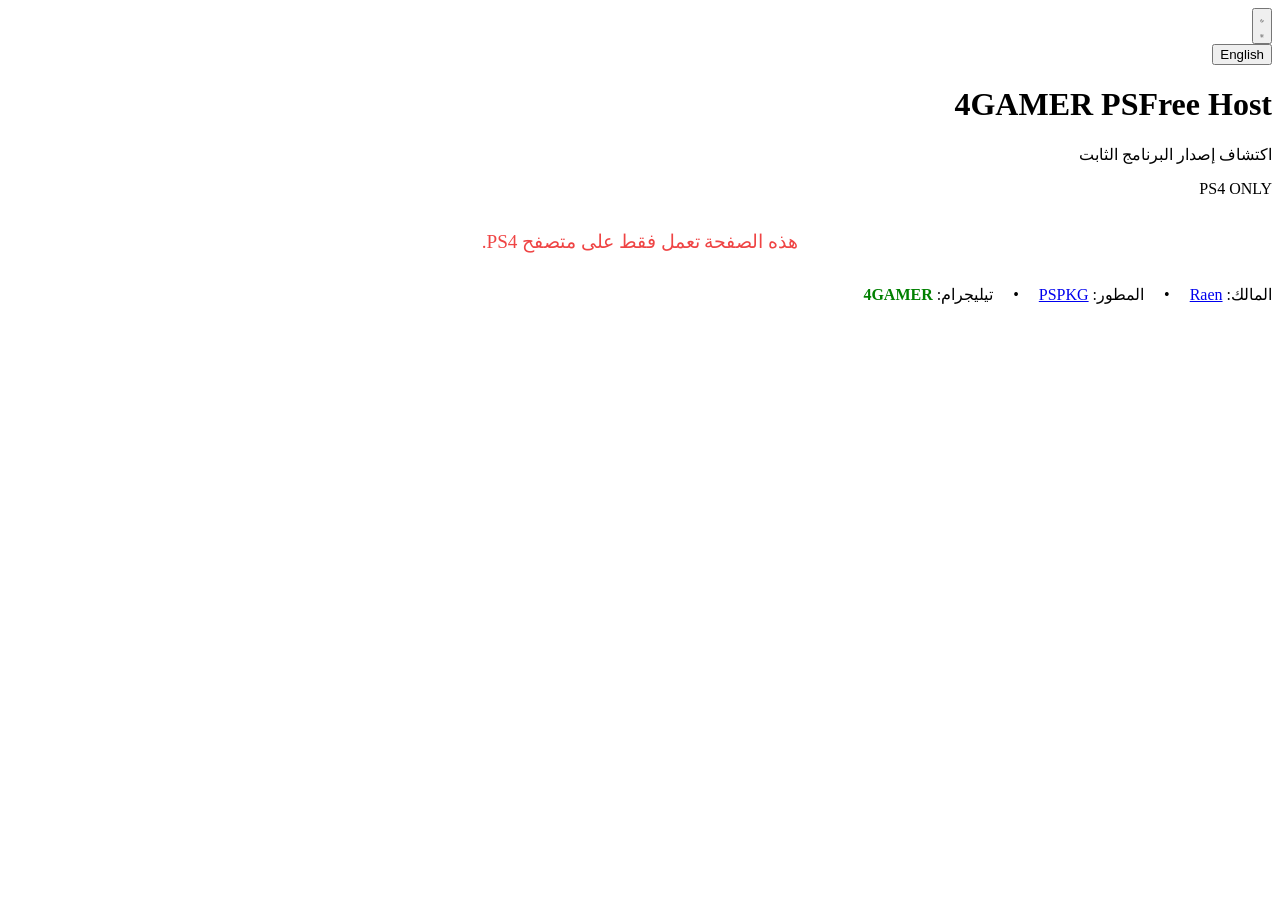
==== commit ad6d0979: "Add files via upload" ====
--- a/4GAMER PSFree Host.html
+++ b/4GAMER PSFree Host.html
@@ -1,9 +1,9 @@
 <!DOCTYPE html>
-<!-- saved from url=(0023)https://4psf.gt.tc/?i=1 -->
+<!-- saved from url=(0058)file:///C:/Users/Mateo/Desktop/4GAMER%20PSFree%20Host.html -->
 <html data-theme="green" data-lang="ar" dir="rtl"><head><meta http-equiv="Content-Type" content="text/html; charset=UTF-8">
     
     <meta name="viewport" content="width=device-width, initial-scale=1.0">
-    <title>TECNHOMIC PSFree Host</title>
+    <title>4GAMER PSFree Host</title>
     <script>
         (function(){try{var t=localStorage.getItem('ui_theme')||'green';document.documentElement.setAttribute('data-theme',t);}catch(e){}})();
     </script>
@@ -38,7 +38,7 @@
 
     <div class="container">
         <div class="header-section">
-            <h1 class="main-title">TECNHOMIC PSFree Host</h1>
+            <h1 class="main-title">4GAMER PSFree Host</h1>
             <p class="subtitle" data-i18n="root_subtitle">اكتشاف إصدار البرنامج الثابت</p>
         </div>
 
@@ -93,13 +93,13 @@
     <div class="credits">
         <div class="credits-line">
             <span class="credit-label" data-i18n="credit_owner">المالك</span>: 
-            <a href="https://t.me/q_991" class="telegram-link">العباد</a>
+            <a href="https://t.me/q_991" class="telegram-link">Raen</a>
             <span style="margin:0 1rem;">•</span>
             <span class="credit-label" data-i18n="credit_dev">المطور</span>: 
-            <a href="https://pspkg.com/" class="telegram-link">ماتيو</a>
+            <a href="https://pspkg.com/" class="telegram-link">PSPKG</a>
             <span style="margin:0 1rem;">•</span>
             <span class="credit-label" data-i18n="credit_telegram">تيليجرام</span>: 
-            <a href="https://t.me/C9_9M" class="credit-link" style="color:#008000; font-weight:700; text-decoration:none;">TECNHOMIC</a>
+            <a href="https://t.me/C9_9M" class="credit-link" style="color:#008000; font-weight:700; text-decoration:none;">4GAMER</a>
         </div>
     </div>
 
